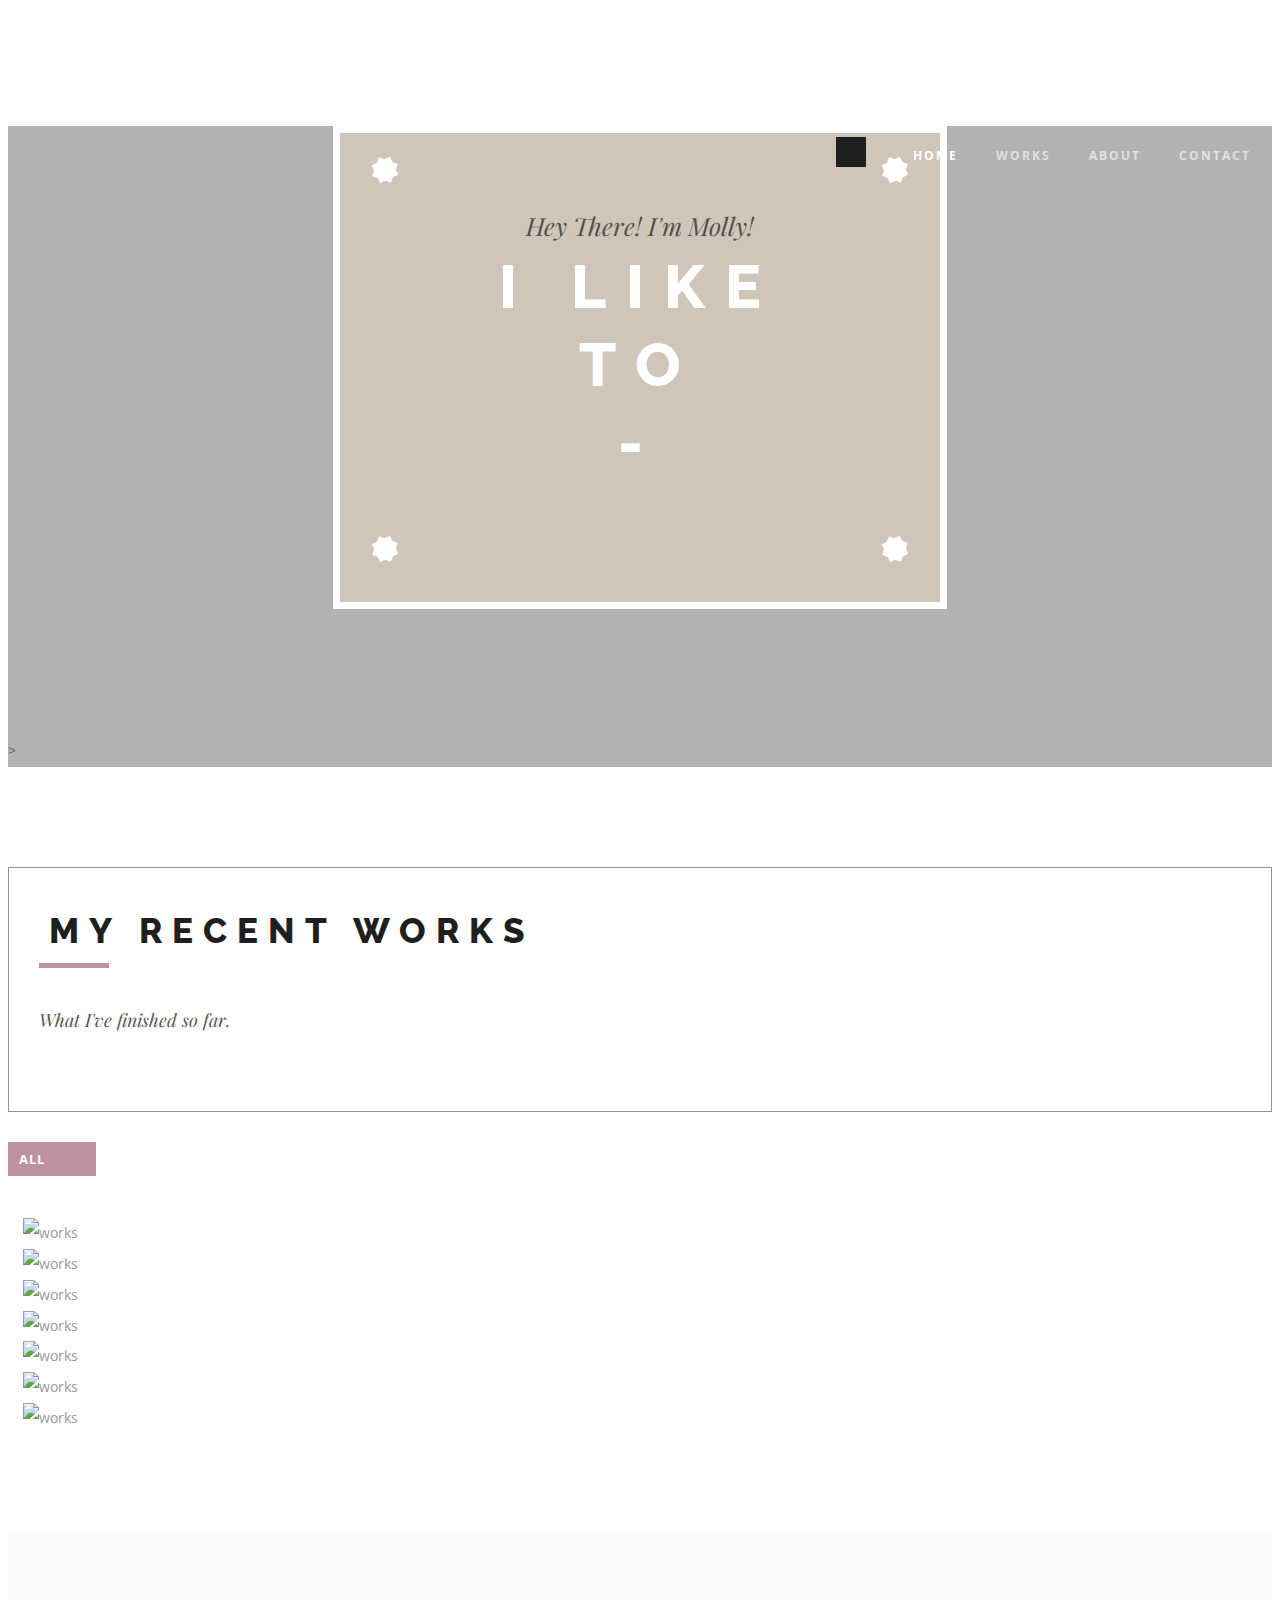
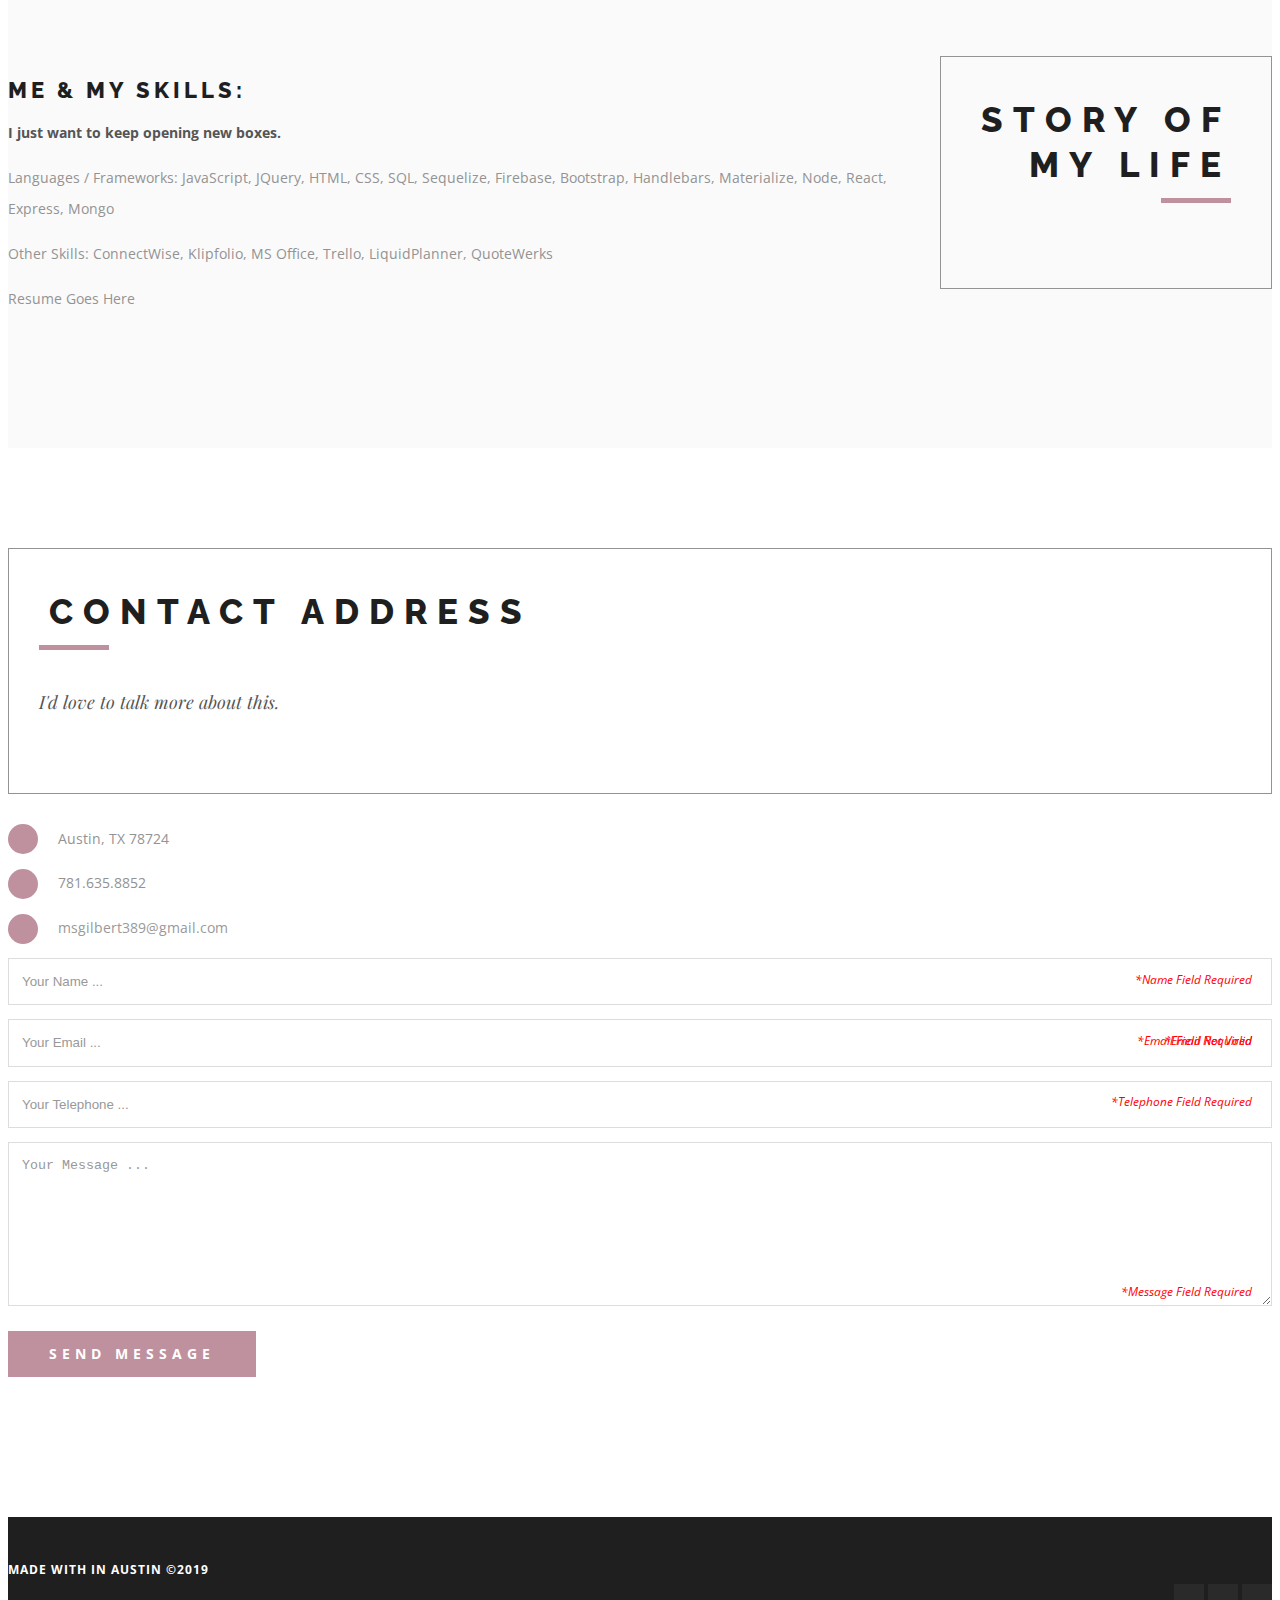
==== index.html @ 5e693232 "adding color change and more clear box" ====
﻿<!DOCTYPE html>
<html lang="en">
    <head>
        <meta http-equiv="content-type" content="text/html; charset=UTF-8">
        <title>Molly Gilbert Portfolio</title>
        <meta name="viewport" content="width=device-width, initial-scale=1.0">
        <meta name="description" content="">
        <meta name="author" content="">
    
        <!-- Le styles -->
        <link href="css/preloader.css" rel="stylesheet">
        <link href="css/bootstrap.min.css" rel="stylesheet">
        <link href="css/font-awesome.min.css" rel="stylesheet">
        <link href="css/owl.carousel.css" rel="stylesheet">
        <link href="css/magnific-popup.css" rel="stylesheet">
        <link href="css/animate.css" rel="stylesheet">
        <link href="css/style.css" rel="stylesheet">
		<link href="https://fonts.googleapis.com/css?family=Raleway:700,800&amp;subset=latin-ext" rel="stylesheet"> 
        <link href="https://fonts.googleapis.com/css?family=Playfair+Display:400,400i,700,700i&amp;subset=cyrillic,latin-ext" rel="stylesheet"> 
        <link href='http://fonts.googleapis.com/css?family=Open+Sans:400,300,300italic,400italic,700,700italic,600italic,600&amp;subset=latin,greek-ext,cyrillic-ext,greek,vietnamese,cyrillic' rel='stylesheet' type='text/css'>
        <!-- HTML5 shim, for IE6-8 support of HTML5 elements -->
        <!--[if lt IE 9]>
          <script src="http://html5shim.googlecode.com/svn/trunk/html5.js"></script>
        <![endif]-->
    
        <!-- Favicons -->
    </head>

	<body>
    
    
    	<!-- Preloader -->
        <div id="preloader">
            <div id="status">
                <div class="sk-cube-grid">
                  <div class="sk-cube sk-cube1"></div>
                  <div class="sk-cube sk-cube2"></div>
                  <div class="sk-cube sk-cube3"></div>
                  <div class="sk-cube sk-cube4"></div>
                  <div class="sk-cube sk-cube5"></div>
                  <div class="sk-cube sk-cube6"></div>
                  <div class="sk-cube sk-cube7"></div>
                  <div class="sk-cube sk-cube8"></div>
                  <div class="sk-cube sk-cube9"></div>
                </div>
            </div><!--status-->
            
        </div><!--/preloader-->
        
		<!--HOME START-->
		<div id="home" class="clearfix">
			<!--HEADER START-->
			<nav class="header home-section clearfix ">
					<div class="for-sticky">
						<div class="container nav-box">
							<div class="logo">

							</div>
							<div class="menu-box hidden-xs hidden-sm">
								<ul class="navigation">
									<li class="current"><a href="#home">Home</a></li>
                                    <li><a href="#works">Works</a></li>
                                    <li><a href="#about">About</a></li>
									<li><a href="#contact">Contact</a></li>
									<li>
								</ul>
							</div><!--/.menu-box-->
							<div class="box-mobile hidden-lg hidden-md">
								<div class="menu-btn" data-toggle="collapse" data-target=".nav-collapse">
									<span class="fa fa-bars"></span>
								</div>
								<ul class="nav-collapse mobile-menu hidden-lg hidden-md"></ul>
							</div><!--/.box-mobile-->	
						</div><!--/.container-->
					</div><!--/.for-sticky-->
			</nav><!--/.header-->
			<!--HEADER END-->
 
 			<!--HERO HOME START-->
			<div class="slider-box clearfix">
				<div class="personal-hero clearfix" data-stellar-ratio="0.6" >
				
					
					<div class="img-bg clearfix" data-background="images/Atlas.jpg">
						<div class="slider-mask"></div>
                        
                        			<div class="caption-box clearfix" style="background-color:  rgba(255, 228, 196, 0.397)">
                                    	<div class="top-left"><span class="shape"></span></div>
                                        <div class="top-right"><span class="shape"></span></div>
                                    
                                      	<div class="spacing40 clearboth"></div>
                                    	<p class="top-slider" style="color: black">Hey there! I'm Molly!</p> 
										<h3>I like <br/> to <br/> <span class="personal-color"></span><span class="blink">-</span></h3>
                                        <div class="clearfix spacing40"></div>
                                        
                                        <div class="bot-left"><span class="shape"></span></div>
                                        <div class="bot-right"><span class="shape"></span></div>
                                        
									</div><!--/.caption-box-->>			
                                    
					</div><!--/.img-bg-->
                  
					
				</div><!--/.slider-->
			</div><!--/.slider-box-->
			<!--HERO HOME END-->
		</div><!--/home end-->
		<!--HOME END--> 
        
        
        <!--WORKS START-->
        <div id="works" class="content clearfix">
        	<div class="container">
            	<div class="row">
                	<div class="col-md-4">
                    	<div class="bordering animated" data-animated="fadeInUp">
                            <h2 class="content-title">My recent works</h2>
                            <p class="sub-title">What I've finished so far.</p>
                        </div><!--/.bordering-->
                        <ul class="port-filter">
                            <li><a class="active" href="https://github.com/mollygilbert389" data-filter="https://github.com/mollygilbert389">All</a></li>
                        </ul>
                    </div><!--/.col-md-4-->
                    
                    <div class="col-md-8">
                    
                    	<div id="worksajax" class="worksajax clearboth clearfix"></div><!--portfolio ajax content here-->
                    	
                    	<div class="row">
                        	<div class="portfolio-body clearfix">
                                
                                <div class="col-sm-6 port-item design photography">
                                    <a class="port-ajax bordering;" href="https://boomchakralakra.herokuapp.com/" data-link="https://boomchakralakra.herokuapp.com/">
                                        <div class="port-hover">
                                        	<div class="port-inner">
                                                    <h3>Chakra Reader</h3>
                                                    <p>Handlebars Node SQL JQuery JavaScript Materialize Horoscope API</p>
                                            </div>
                                        </div><!--/.port-hover-->
                                        <img alt="works" src="https://previews.123rf.com/images/vaitekune/vaitekune1801/vaitekune180100142/94205404-abstract-pink-painting-background-artistic-brushstroke-texture-background-hand-painted-gouache-backg.jpg">
                                    </a>
                                </div>

                                <div class="col-sm-6 port-item design photography">
                                    <a class="port-ajax" href="https://mollywoodburgerapp.herokuapp.com/" data-link="https://mollywoodburgerapp.herokuapp.com/">
                                        <div class="port-hover">
                                        	<div class="port-inner">
                                                    <h3>Burger Eater</h3>
                                                    <p>Handlebars Node SQL JQuery JavaScript</p>
                                            </div>
                                        </div><!--/.port-hover-->
                                        <img alt="works" src="http://www.megankatenelson.com/wordpress/wp-content/uploads/4-18-Cartoon-Image-of-Burger.jpg">
                                    </a>
                                </div>

                                <div class="col-sm-6 port-item design photography">
                                    <a class="port-ajax" href="https://mollygilbert389.github.io/GroupProject/" data-link="https://mollygilbert389.github.io/GroupProject/">
                                        <div class="port-hover">
                                        	<div class="port-inner">
                                                    <h3>Reel Match</h3>
                                                    <p>Group Project - JavaScript CSS HTML Firebase</p>

                                            </div>
                                        </div><!--/.port-hover-->
                                        <img alt="works" src="http://www.visitaurora.com/wp-content/uploads/2017/08/Movie-Tavern-Blog-Hero-Image.jpg">
                                    </a>
                                </div>

                                <div class="col-sm-6 port-item design photography">
                                    <a class="port-ajax" href="https://mollygilbert389.github.io/unit-4-game/" data-link="https://mollygilbert389.github.io/unit-4-game/">
                                        <div class="port-hover">
                                        	<div class="port-inner">
                                                    <h3>Gem Colletor</h3>
                                                    <p>JavaScript CSS HTML</p>
                                            </div>
                                        </div><!--/.port-hover-->
                                        <img alt="works" src="https://images.unsplash.com/photo-1516528387618-afa90b13e000?ixlib=rb-1.2.1&ixid=eyJhcHBfaWQiOjEyMDd9&w=1000&q=80">
                                    </a>
                                </div>

                                <div class="col-sm-6 port-item design development">
                                    <a class="port-ajax" href="https://immense-basin-57970.herokuapp.com/" data-link="https://immense-basin-57970.herokuapp.com/" >
                                        <div class="port-hover">
                                        	<div class="port-inner">
                                            	<h3>Friend Match</h3>
                                                <p>Heroku SQL</p>
                                            </div>
                                        </div><!--/.port-hover-->
                                        <img alt="works" src="http://nie-images.s3.amazonaws.com/gall_content/2016/12/2016_12$largeimg29_Dec_2016_172018810.jpg">
                                    </a>
                                </div>
                                
                                <div class="col-sm-6 port-item design photography">
                                    <a class="port-ajax" href="https://github.com/mollygilbert389/CYOAGame" data-link="https://github.com/mollygilbert389/CYOAGame">
                                        <div class="port-hover">
                                        	<div class="port-inner">
                                                    <h3>Choose Your Own Western</h3>
                                                    <p>Node JavaScript Inquirer</p>
                                            </div>
                                        </div><!--/.port-hover-->
                                        <img alt="works" src="https://i.ytimg.com/vi/LeqTdl-zFoA/hqdefault.jpg">
                                    </a>
                                </div>

                                <div class="col-sm-6 port-item design development">
                                    <a class="port-ajax" href="https://mollygilbert389.github.io/Trivia/" data-link="https://mollygilbert389.github.io/Trivia/">
                                        <div class="port-hover">
                                        	<div class="port-inner">
                                            	<h3>Trivia Game</h3>
                                                <p>JavaScript HTML CSS</p>
                                            </div>
                                        </div><!--/.port-hover-->
                                        <img alt="works" src="http://nebula.wsimg.com/dfc7d994bc6f81ff56b4b18283d5efaf?AccessKeyId=17BEA7ED257D3150B638&disposition=0&alloworigin=1">
                                    </a>
                                </div>




                               
                                
                                
                            </div><!--/.portfolio-body-->
                        </div><!--/.row-->
                    </div><!--/.col-md-8-->
        		</div><!--/.row-->
        	</div><!--/.container-->
        </div><!--/.works-->
        <!--WORKS END-->
        
        <!--ABOUT START-->
        <div id="about" class="content gray-bg clearfix">
        	<div class="container">
            	<div class="row">
                	<div class="col-md-4 box-align-right">
                    	<div class="bordering animated" data-animated="fadeInUp">
                            <h2 class="content-title">Story of <br/>My life</h2>
                            <p class="sub-title"></p>
                        </div><!--/.bordering-->
                    </div><!--/.col-md-4-->
                    
                    
                    <div class="col-md-8">
                        
                        <h3 class="small-title">Me & My skills: <i class="fa"></i></h3>                     
                        <p><strong>I just want to keep opening new boxes.</strong></p>

                        <p>Languages / Frameworks: JavaScript, JQuery, HTML, CSS, SQL, Sequelize, Firebase, Bootstrap, Handlebars, Materialize, Node, React, Express, Mongo</p>
                        <p>Other Skills: ConnectWise, Klipfolio, MS Office, Trello, LiquidPlanner, QuoteWerks</p>

                        <p>Resume Goes Here</p>
                        
                        <div class="spacing20 clearfix"></div>
                         
                         
                         </div><!--/.skill-bar-->        
                    </div><!--/col-md-8-->
                	
                    
                
                    
                    
                </div><!--/.row-->
            </div><!--/.container-->
        </div><!--/about-->
        <!--ABOUT END-->

        
        <!--CONTACT START-->
        <div id="contact" class="content clearfix">
        	<div class="container">
            	<div class="row">
                	<div class="col-md-4">
                    	<div class="bordering animated" data-animated="fadeInUp">
                            <h2 class="content-title">Contact address</h2>
                            <p class="sub-title">I'd love to talk more about this.</p>
                        </div><!--/.bordering-->
                        <ul class="ctc-list">
                        	<li>
                            	<i class="boxs-icon fa fa-building-o"></i> 
                            	<p>Austin, TX 78724</p>
                            </li>
                            <li>
                            	<i class="boxs-icon fa fa-tty"></i> 
                            	<p>781.635.8852</p>
                            </li>
                            <li>
                            	<i class="boxs-icon fa fa-envelope-o"></i> 
                            	<p><a href="#">msgilbert389@gmail.com</a></p>
                            </li>
                        </ul><!--/ctc-list-->
                    </div><!--/.col-md-4-->
                    
                    <div class="col-md-8">
                                
                    			<div id="form-wrapper">
									 <div id="form-inner">
										 <div id="ErrResults"><!-- retrive Error Here --></div>
										 <div id="MainResult"><!-- retrive response Here --></div>
										 <div id="MainContent">
											 <form id="MyContactForm" name="MyContactForm" method="post">
												 <p class="name">
												 <input type="text" name="name" id="name" placeholder="Your Name ...">
												 <label for="name" id="nameLb"><span class="error">*Name Field Required</span></label>
												 </p>
												 <p>
												 <input type="email" name="email" id="email" placeholder="Your Email ...">
												 <label for="email" id="emailLb">
												 <span class="error error1">*Email Field Required</span> 
												 <span class="error error2">*Email Not Valid</span>
												 </label> 
												 </p>
												 <p> 
												 <input type="text" name="phone" id="phone" placeholder="Your Telephone ...">
												 <label for="phone" id="phoneLb"><span class="error">*Telephone Field Required</span></label>
												 </p>
												 <p class="textarea">
												 <textarea name="message" id="message" placeholder="Your Message ..." rows="5"></textarea>
												 <label for="message" id="messageLb"><span class="error">*Message Field Required</span></label>
												 </p>
												 <div class="clearfix"></div>
												 <a href="#" class="contact-btn">Send Message</a>
											 </form>
										 </div><!--MainContent-->
									 </div><!--form-inner-->
								</div><!--form-wrapper-->
                                <div class="spacing40 clearboth"></div>
                	</div><!--/.col-md-8-->               
        		</div><!--/row-->
                
            </div><!--.container-->
        </div><!--contact-->           
        <!--CONTACT END-->
        
        
        <footer class="footer clearfix">
			<div class="container">
            	<div class="row">
                    <div class="col-md-6">
                        <p>Made with <i class="fa fa-coffee"></i> in Austin  &copy;2019 <a href="#"></a></p>
                    </div><!--/.col-md-6-->
                    
                    <div class="col-md-6 footer-box">
                        <ul class="footer-icon">
                            <li><a href="https://www.linkedin.com/in/molly-s-gilbert-98642a57"><i class="fa fa-linkedin"></i></a></li>
                            <li><a href="https://github.com/mollygilbert389"><i class="fa fa-github"></i></a></li>
                            <li><a href="https://www.pinterest.com/mollystarr389/"><i class="fa fa-pinterest"></i></a></li>
                        </ul><!--/.team-icon-->
                    </div><!--/.footer-box-->
                </div><!--/.row-->			
			</div><!--/.container-->
		</footer><!--/.footer--> 
        
		<!-- The javascript
		================================================== -->
		<!-- Placed at the end of the document so the pages load faster -->
		<script type="text/javascript" src="js/modernizr.js"></script>
		<script type="text/javascript" src="js/jquery.js"></script>
        <script type="text/javascript" src="js/jquery-migrate.js"></script>
        <script type="text/javascript" src="https://maps.google.com/maps/api/js?key=YOUR_API_KEY&sensor=true"></script>
		<script type="text/javascript" src="js/jquery.ui.map.js"></script>
        <script type="text/javascript" src="js/superfish.js"></script>
		<script type="text/javascript" src="js/jquery.imagesloaded.min.js"></script>
		<script type="text/javascript" src="js/bootstrap.min.js"></script> 
		<script type="text/javascript" src="js/isotope.pkgd.js"></script>
		<script type="text/javascript" src="js/jquery.fitvids.js"></script>
		<script type="text/javascript" src="js/contact.js"></script>
		<script type="text/javascript" src="js/jquery.magnific-popup.min.js"></script>
		<script type="text/javascript" src="js/owl.carousel.js"></script>
		<script type="text/javascript" src="js/jquery.imagesloaded.min.js"></script>
		<script type="text/javascript" src="js/jquery.nav.js"></script>
		<script type="text/javascript" src="js/jquery.scrollTo.js"></script>
        <script type="text/javascript" src="js/jquery.stellar.js"></script>
		<script type="text/javascript" src="js/jquery.waypoints.min.js"></script>
		<script type="text/javascript" src="js/jquery.sticky.js"></script>
		<script type="text/javascript" src="js/ticker.js"></script>
        <script type="text/javascript" src="js/typed.min.js"></script>
        <script type="text/javascript" src="js/animate.js"></script>
		<script type="text/javascript" src="js/script.js"></script>
     	

	</body>
</html>
---- css/style.css ----
/*
Template Name: Andior - Creative Portfolio Template
Theme URI: http://themeforest.net/user/ridianur
Author: ridianur
Author URI:  http://themeforest.net/user/ridianur
*/

/* -----------------------------------------------------------
TABLE OF CONTENTS:
--------------------------------------------------------------
GENERAL SECTION
HEADER SECTION
SLIDER SECTION
VIDEO BACKGROUND SECTION
ABOUT SECTION
TEAM SECTION
PORTFOLIOS SECTION
CLIENT SECTION
CONTACT SECTION
FOOTER SECTION
BLOG SECTION
----SIDEBAR SECTION
MEDIA QUERIES
-------------------------------------------------------------

------------------------------------------------------------*/

/*-----------------------------------------GENERAL SECTION--------------------------------------------------*/


body, html {
	height: 100%;
}
body {
	color: #939393;
	font-family: "open sans", sans-serif;
	font-size: 14px;
	line-height: 2.2;
}
b, strong {
	color: #555;
}
[class^="icon-"]:before, [class*=" icon-"]:before {
	cursor: inherit;
}
a {
	color: #999;
	text-decoration: none;
	transition: ease .3s;
	-webkit-transition: ease .3s;
	-moz-transition: ease .3s;
	-o-transition: ease .3s;
	-ms-transition: ease .3s;
}
a:hover {
	text-decoration: none;
	color: #bf919f;
}
a:focus {
	outline: none;
	color: #999999;
	text-decoration: none;
}
h1, h2, h3, h4, h5, h6 {
	font-weight: 800;
	font-family: 'Raleway', sans-serif;
	color: #1f1f1f;
	line-height: 1.3;
}
iframe {
	border: none;
	width: 100%;
}
img {
	max-width: 100%;
}
.spacing10 {
	width: 100%;
	height: 10px;
}
.spacing20 {
	width: 100%;
	height: 20px;
}
.spacing30 {
	width: 100%;
	height: 30px;
}
.spacing40 {
	width: 100%;
	height: 40px;
}
.spacing80 {
	width: 100%;
	height: 80px;
}
.margin-right10{margin-right:10px;margin-bottom:10px;}
ul, ol {
	list-style-position: outside;
	list-style-type: square;
	margin: 0;
	padding: 0 0 0 20px;
}
.clearboth {
	clear: both;
}

.content {
    background: #fff none repeat scroll 0 0;
    padding: 100px 0;
    position: relative;
    z-index: 1;
}
.gray-bg {
	background: #fafafa;
}
blockquote {
    border: medium none;
    font-family: playfair display;
    font-size: 20px;
    font-style: italic;
    line-height: 1.5;
    padding: 0 0 0 40px;
    position: relative;
}
blockquote::before{
	content:"\f10e";
    background: #bf919f none repeat scroll 0 0;
    border-radius: 100px;
    color: #fff;
    display: inline-block;
    font-family: fontawesome;
    font-size: 14px;
    height: 30px;
    left: 0;
    line-height: 30px;
    margin-top: -15px;
    position: absolute;
    text-align: center;
    top: 50%;
    width: 30px;
}
.dark-bg {
    background: #212121 none repeat scroll 0 0;
    color: #fff;
}
.dark-bg .content-title{color:#fff;}
.progress-bar-andior {
    background-color: #bf919f;
}
.progress.skill-bar {
    border-radius: 0;
    height: 25px;
}
.skill {
    display: block;
    padding: 3px 10px;
    text-align: left;
    text-transform: uppercase;
}
.box-align-center {
    text-align: center;
}
.box-align-center blockquote::before {
    bottom: -40px;
    left: 50%;
    margin-left: -15px;
    top: auto;
}
.personal-color {
	color: #5246af;
}
.align-right{text-align:right;}
/*-----------------------------HEADER SECTION-----------------------------------*/
@keyframes blink {
  50% {
    opacity: 0.0;
  }
}
@-webkit-keyframes blink {
  50% {
    opacity: 0.0;
  }
}
.blink {
  animation: blink 0.3s step-start 0s infinite;
  -webkit-animation: blink 1s step-start 0s infinite;
}
.white-nav{background:#fff;}
.dark-nav {
    background: #1f1f1f none repeat scroll 0 0;
}
.white-nav .navigation> li> a{color:inherit;}
.bg-nav .navigation li a{color:#fff;}
.trans-nav{background:transparent;}
.bg-nav{
	transition: background-color 0.9s ease 0s;
}
.bg-nav:hover{background-color:#1f1f1f;}
.home-section.header {
	top: 0;
	left: 0;
	position: absolute;
	width: 100%;
	z-index: 999;
}
.logo {
	display: block;
	float: left;
	max-width: 20%;
}
.logo img {
	max-height: 60px;
}
.menu-box {
	float: right;
	max-width: 80%;
	text-align: right;
}
.navigation {
	display: block;
	list-style: outside none none;
	margin: 0;
	padding: 0;
}
.navigation li, .menu-box ul li {
    display: inline-block;
    position: relative;
}
.navigation li a {
	color: #fff;
	display: block;
	font-family: "open sans";
	font-size: 12px;
	font-weight: bold;
	letter-spacing: 2px;
	opacity: 0.6;
	padding: 17px;
	text-transform: uppercase;
}
.navigation li a:hover {
	opacity: 1;
}
.navigation .current a {
	opacity: 1;
}
.for-sticky {
	top: 0;
	left: 0;
	width: 100%;
	z-index: 9999;
	transition: ease .3s;
	-webkit-transition: ease .3s;
	-moz-transition: ease .3s;
	-o-transition: ease .3s;
	-ms-transition: ease .3s;
}
.is-sticky .for-sticky {
	background: #1f1f1f none repeat scroll 0 0;
}
.menu-box ul li ul {
    background: rgba(0,0,0,0.8);
    left: 0;
    line-height: 1;
    list-style: outside none none;
    margin: 0;
    padding: 0;
    position: absolute;
    text-align: left;
    top: 100%;
    width: 200px;
    z-index: 3;
}
.menu-box > ul >li:last-child ul{
	left: auto;
	right:0;
}
.navigation li, .menu-box ul ul li {
    display: block;
    position: relative;
}
.menu-box ul li ul li ul {
    left: 100%;
    top: 0;
}
.menu-box .navigation li ul li a, .menu-box ul li ul li a {
    font-size: 10px;
    font-weight: normal;
    line-height: 1.7;
    padding: 15px 10px;
}
.box-mobile {
	float: right;
	padding-right: 30px;
}
.mobile-menu {
	background: none repeat scroll 0 0 #ffffff;
	display: block;
	height: 0;
	list-style: none outside none;
	margin: 0;
	overflow: hidden;
	position: absolute;
	right: 0;
	text-align: center;
	top: 100%;
	width: 100%;
	z-index: 3;
	padding: 0;
}
.mobile-menu.in {
	border: 1px solid #EEEEEE;
	max-height: 480px;
	overflow-x: hidden;
	overflow-y: auto;
	height: auto;
}
.mobile-menu li a {
	display: block;
	font-size: 11px;
	padding: 8px 15px;
	text-decoration: none;
	text-transform: uppercase;
	border-top: none;
}
.menu-btn {
	background: #1f1f1f none repeat scroll 0 0;
	color: #fff;
	cursor: pointer;
	height: 30px;
	line-height: 30px;
	margin: 11px 0;
	text-align: center;
	width: 30px;
	z-index: 3;
	font-size: 14px;
}
.img-bg {
	background-position: center center;
	background-size: cover;
}
.no-bottom{
	padding-bottom:0;
}
/*-----------------------------SLIDER SECTION-----------------------------------*/
.hero-box {
    padding-bottom: 150px;
    padding-top: 250px;
	text-align:center;
	position:relative;
}
.hero-head-bg {
    padding-bottom: 150px;
    padding-top: 250px;
}

.hero-head-bg ,.hero-head-bg .small-caption-box > h3{
    color: #fff;
	overflow-wrap: break-word;
}
.hero-head-bg .small-caption-box > h3::after {
    border-color: rgba(255, 255, 255, 0.2);
}
.hero-head-bg .hero-box-title .fa {
    opacity: 0.2;
}
.dark-bg .small-title{
	color:#fff;
}
.dark-bg .small-title .fa {
    color: #484848;
}
.dark-bg .progress.skill-bar {
    background: #232323 none repeat scroll 0 0;
}
.hero-box.hero-left {
    text-align: left;
}
.hero-left .hero-box-title .fa {
    left: 0;
    margin: 0;
}
.hero-left .small-caption-box > h3 {
    font-size: 50px;
}
.hero-btn{
	background: #bf919f none repeat scroll 0 0;
    border: 1px solid #bf919f;
    color: #fff;
    display: inline-block;
    font-weight: bold;
    letter-spacing: 5px;
    line-height: 1;
    padding: 15px 40px;
    text-align: center;
    text-transform: uppercase;
}
.hero-btn:hover{
	color:#bf919f;
	background:transparent;
}
.small-caption-box {
    display: inline-block;
    max-width: 100%;
    padding: 0;
}
.small-caption-box > h3 {
    font-size: 40px;
    letter-spacing: 3px;
    margin: 10px 0 20px;
    text-transform: uppercase;
	position:relative;
	z-index:2;
}
.small-caption-box > h3::after {
    border: 8px solid #eee;
    content: "";
    height: 300px;
    left: 50%;
    margin-left: -150px;
    margin-top: -150px;
    position: absolute;
    top: 50%;
    width: 300px;
    z-index: -1;
}
.small-caption-box > p {
    margin: auto;
    max-width: 800px;
	position:relative;
	z-index:3;
}
.hero-box-title .fa {
    color: #ccc;
    font-size: 100px;
    left: 50%;
    margin-left: -50px;
    opacity: 0.4;
    position: absolute;
    top: -40px;
    transform: rotate(-25deg);
    z-index: -1;
}
.smal-caption-sub {
    font-family: playfair display;
    font-size: 25px;
    font-style: italic;
    letter-spacing: 0;
    line-height: 1;
    margin: 0;
    opacity: 0.8;
    text-transform: capitalize;
}
.slider .slide {
	display: none;
}
.slider .slide:first-child {
	display: block;
}
.caption-box {
	border: 7px solid #fff;
	margin: 10% auto;
	max-width: 600px;
	padding: 40px 0;
	position: relative;
	text-align: center;
}
.top-slider {
	color: #fff;
	font-family: playfair display;
	font-size: 25px;
	font-style: italic;
	letter-spacing: 0;
	line-height: 1;
	margin: 0;
	opacity: 0.6;
	text-transform: capitalize;
}
.caption-box h3 {
	color: #fff;
	font-size: 60px;
	font-weight: 800;
	letter-spacing: 20px;
	margin: 10px 0 40px;
	padding: 0 10px;
	position: relative;
	text-transform: uppercase;
}
.caption-box i {
	color: #fff;
	display: block;
	font-size: 50px;
}
.shape {
	background: #fff;
	width: 20px;
	height: 20px;
	vertical-align: middle;
	position: relative;
	display: inline-block;
	text-align: center;
	-webkit-transform: rotate(20deg);
	-moz-transform: rotate(20deg);
	-ms-transform: rotate(20deg);
	-o-transform: rotate(20eg);
}
.shape:before {
	content: "";
	position: absolute;
	top: 0;
	left: 0;
	height: 20px;
	width: 20px;
	background: #fff;
	-webkit-transform: rotate(135deg);
	-moz-transform: rotate(135deg);
	-ms-transform: rotate(135deg);
	-o-transform: rotate(135deg);
}
.top-left {
	height: 50px;
	left: 20px;
	position: absolute;
	top: 20px;
	width: 50px;
}
.top-right {
	height: 50px;
	right: 20px;
	position: absolute;
	top: 20px;
	width: 50px;
}
.bot-left {
	height: 50px;
	left: 20px;
	position: absolute;
	bottom: 20px;
	width: 50px;
}
.bot-right {
	height: 50px;
	right: 20px;
	position: absolute;
	bottom: 20px;
	width: 50px;
}
.slider-mask {
	background-color: rgba(0, 0, 0, 0.3);
	height: 100%;
	left: 0;
	position: absolute;
	top: 0;
	width: 100%;
}
.bottom-slide {
	color: #bababa;
	margin-bottom: 60px;
}
.slider .slide {
	display: none;
	position: relative;
}
.slider .slide:first-child {
	display: block;
}
.slide-btn {
	background: #bf919f none repeat scroll 0 0;
	color: #fff;
	display: inline-block;
	font-weight: bold;
	letter-spacing: 5px;
	line-height: 1;
	padding: 15px 40px;
	text-align: center;
	text-transform: uppercase;
}
.slide-btn:hover {
	color: #bf919f;
	background: #fff;
}
.slide-border {
	background: #fff none repeat scroll 0 0;
	display: inline-block;
	height: 2px;
	margin-left: 80px;
	margin-right: 100px;
	width: 400px;
}
#home .owl-pagination {
	height: 80px;
	margin-top: -80px;
	position: relative;
	text-align: center;
	width: 100%;
	z-index: 1;
}
#home .owl-page.active {
	background: #bf919f;
}
#home .owl-page span {
	background: rgba(255, 255, 255, 0.2) none repeat scroll 0 0;
	display: inline-block;
	height: 4px;
	left: 0;
	position: absolute;
	text-align: center;
	top: 0;
	width: 40px;
	transition: ease .3s;
	-webkit-transition: ease .3s;
	-moz-transition: ease .3s;
	-o-transition: ease .3s;
	-ms-transition: ease .3s;
}
#home .owl-page span:hover {
	background: #fff;
}
#home .owl-page {
	display: inline-block;
	height: 4px;
	margin: 3px;
	position: relative;
	width: 40px;
}
.hero-img-bg {
    background-position: center center;
    background-size: cover;
    height: 500px;
    overflow: hidden;
}
.hero-img-bg .slider-mask{
	-webkit-transition: ease .3s;
	-moz-transition: ease .3s;
	-o-transition: ease .3s;
	-ms-transition: ease .3s;
}
.hero-img-bg:hover .slider-mask{
	background-color:rgba(0,0,0,0.7);
}
.hero-big-slider .hero-slider-box-inner {
    max-width: 600px;
    padding-bottom: 5%;
    padding-top: 5%;
}
.hero-big-slider .hero-slider-box h3 {
    font-size: 50px;
}
.hero-big-slider .hero-slider-box p {
    font-size: 17px;
}
.hero-header-slider {
    height: 100%;
    min-height: 500px;
}
.slide.hero-img-bg,.hero-header-slider .owl-wrapper-outer ,.hero-header-slider .owl-wrapper,.hero-header-slider .owl-item {
    height: 100%;
}
.hero-slider-box {
	margin: 0 15px;
	position: relative;
	top: 50%;
	-ms-transform: translateY(-50%) scale(0, 0);
    -webkit-transform:  translateY(-50%) scale(0, 0);
	transform:  translateY(-50%) scale(0, 0);
    z-index: 1;
	-webkit-transition: ease .5s;
	-moz-transition: ease .5s;
	-o-transition: ease .5s;
	-ms-transition: ease .5s;
}
.hero-header-slider:hover .slide-nav{opacity:1;}
.hero-img-bg:hover .hero-slider-box {
	-ms-transform: translateY(-50%) scale(1, 1);
    -webkit-transform: translateY(-50%) scale(1, 1);
	transform: translateY(-50%) scale(1, 1);
    z-index: 1;
}
.hero-slider-box-inner {
    border: 4px solid #fff;
    margin: auto;
    padding: 30px;
    position: relative;
    text-align: center;
    top: auto;
    max-width: 300px;
	-ms-transform: none;
    -webkit-transform: none;
	transform: none;
	text-align: center;
}

.hero-slider-box h3 {
    font-size: 20px;
    letter-spacing: 2px;
    margin: 10px 0 30px;
	color: #fff;
    text-transform: uppercase;
}
.hero-slider-box.slide-btn {
    font-size: 13px;
    letter-spacing: 3px;
    padding: 13px 25px;
}
.hero-slider-box p {
    color: #fff;
    font-family: playfair display;
    font-style: italic;
    margin-bottom: 0;
}
/*------------------------------VIDEO BACKGROUND SECTION---------------------------------*/
#home{position:relative;}
#bg-video {
	width: 100%;
	height: 100%;
	position: relative;
	z-index: 1;
}
#big-video-wrap {
	height: 100%;
	left: 0;
	overflow: hidden;
	position: absolute;
	top: 0;
	width: 100%;
	z-index: 0;
}
#big-video-vid {
	position: absolute;
}
#big-video-wrap img {
	max-width: none;
	position: absolute;
}
.vjs-big-play-button, .vjs-text-track-display, .vjs-control-bar {
	display: none;
}

/*-----------------------------ABOUT SECTION-----------------------------------*/
.bordering {
	border: 1px solid;
	margin-bottom: 30px;
	padding: 30px;
}
.title-box {
	position: relative;
	vertical-align: middle;
}
.content-title::before {
	border-bottom: 5px solid #bf919f;
	bottom: -5px;
	content: "";
	height: 100px;
	left: 0;
	position: absolute;
	width: 70px;
	z-index: -1;
}
.content-title {
    color: #1f1f1f;
    display: inline-block;
    font-size: 35px;
    font-weight: 800;
    letter-spacing: 10px;
    margin: 0 0 20px;
    max-width: 100%;
    overflow-wrap: break-word;
    padding: 10px;
    position: relative;
    text-transform: uppercase;
    z-index: 1;
}
.sub-title {
	font-family: "Playfair Display", serif;
	font-size: 18px;
	font-style: italic;
	color:#555;
	margin-bottom: 40px;
}
.dark-bg .sub-title,.bg .sub-title{color:#eee;}
.small-title {
    font-size: 22px;
    letter-spacing: 4px;
    margin-bottom: 0;
    padding-bottom: 0;
    padding-top: 20px;
    position: relative;
    text-transform: uppercase;
}
.small-sub{
    font-family: playfair display;
    font-size: 15px;
	color:#555;
    font-style: italic;
    line-height: 1;
    margin-bottom: 60px;
    position: relative;
}
.dark-bg .small-sub{color:#eee;}
.small-title .fa {
	color: #ccc;
	font-size: 100px;
	left: 10px;
	opacity: 0.4;
	position: absolute;
	top: 0;
	transform: rotate(-25deg);
	z-index: -1;
}
/*-----------------------------TEAM SECTION-----------------------------------*/
.box-align-right {
	text-align: right;
	float: right;
}
.box-align-right .content-title::before {
	left: auto;
	right: 10px;
}
.team-box {
	float: left;
	padding: 0;
	position: relative;
	overflow: hidden;
	width: 50%;
}
.owl-item .team-box {
	float: none;
	width: 100%;
}
.team-overlay {
	background: rgba(0, 0, 0, 0.4) none repeat scroll 0 0;
	bottom: 0;
	height: 100%;
	left: 0;
	position: absolute;
	text-align: center;
	width: 100%;
	transition: 0.5s;
	opacity: 0;
}
.team-box:hover .team-overlay {
	opacity: 1;
}
.team-inbox {
	border: 4px solid #fff;
	display: inline-block;
	margin: 40px auto auto;
	padding: 20px;
	text-align: center;
	transition: 0.5s;
	-ms-transform: scale(0, 0);
	-webkit-transform: scale(0, 0);
	transform: scale(0, 0);
}
.team-box:hover .team-inbox {
	-ms-transform: scale(1, 1);
	-webkit-transform: scale(1, 1);
	transform: scale(1, 1);
}
.team-inbox > h3 {
	color: #fff;
	font-size: 20px;
	letter-spacing: 2px;
	margin: 0 0 3px;
	text-transform: uppercase;
	transition: 0.6s;
}
.team-inbox > p {
	color: #fff;
	line-height: 1;
	font-family: playfair display;
	font-size: 15px;
	font-style: italic;
}
.team-soc {
	bottom: 10px;
	list-style: outside none none;
	margin: 0;
	padding: 0;
	position: absolute;
	right: 10px;
	text-align: right;
}
.team-page-parent .team-soc a {
    border: 1px solid #bf919f;
    line-height: 28px;
}
.team-page-parent .team-soc a:hover{
	border: 1px solid #bf919f;
}
.team-soc-relative {
    border-bottom: 1px solid #eee;
    bottom: 0;
    margin-bottom: 40px;
    margin-top: 20px;
    padding-bottom: 40px;
    position: relative;
    right: 0;
    text-align: left;
}
.team-page-box {
    border-bottom: 1px solid #eee;
    margin: 20px 0;
    padding: 0 0 20px;
}
.team-page-box h3{
    font-size: 25px;
    letter-spacing: 2px;
    margin: 0;
    text-transform: uppercase;
	line-height:1;
}
.team-page-box > p {
    font-family: playfair display;
    font-style: italic;
	font-size: 16px;
	margin:0;
}
.team-soc > li {
	display: inline-block;
}
.team-soc a {
	background: #bf919f none repeat scroll 0 0;
	border-radius: 100px;
	color: #fff;
	display: inline-block;
	height: 30px;
	line-height: 30px;
	text-align: center;
	width: 30px;
}
.team-soc a:hover {
	background: #fff;
	color: #bf919f;
}
.owl-controls {
	max-width: 100%;
}
.owl-buttons {
	bottom: 10px;
	display: inline-block;
	left: 10px;
	position: absolute;
}
.owl-prev, .owl-next {
	display: inline-block;
}
.slide-nav {
    border: 4px solid;
    border-radius: 100px;
    color: #fff;
    cursor: pointer;
    display: inline-block;
    font-size: 13px;
    height: 30px;
    line-height: 22px;
    margin-right: 2px;
    opacity: 0;
    text-align: center;
    transition: all 0.4s ease 0s;
    width: 30px;
}
.inright:hover {
	margin-left: 5px;
}
.inleft:hover {
	margin-left: -5px;
	margin-right: 5px;
}
.team-slider:hover .slide-nav {
	opacity: 1;
}
.slide-nav:hover {
	color: #bf919f;
}
/*-----------------------------WORKS SECTION-----------------------------------*/

.single-work  .ic-close{
	display:none;
}
.single-work .port-item {
    padding: 0 15px;
}
.single-work .content{
	z-index:3;
}
.op-title {
    letter-spacing: 2px;
    margin: 0;
    text-transform: uppercase;
}

.op-sub {
    font-family: playfair display;
    font-size: 17px;
    font-style: italic;
    line-height: 1;
    margin-bottom: 20px;
}
.port-item {
	padding: 0;
}
.portfolio-body {
	margin: 0 15px;
	transition:0.1s;
}
.portfolio-body-wide{
	margin:0;
}
.port-page {
    border: 1px solid;
    display: inline-block;
    font-weight: bold;
    letter-spacing: 5px;
    line-height: 1px;
    padding: 15px 40px;
    text-transform: uppercase;
	margin-bottom:5px;
}
.portfolio-body-wide .port-inner {
    margin-top: 14%;
}
.work-content .slider:hover .slide-nav {
	opacity: 1;
}
.port-filter {
	list-style: outside none none;
	margin: 0 0 40px;
	padding: 0;
	display:block;
}
.port-filter > li {
	display: block;
}
.multi-page .port-filter > li {
    display: inline-block;
}
.multi-page .port-filter {
    text-align: center;
}
.port-filter a {
	border: 1px solid #bf919f;
	background: #bf919f none repeat scroll 0 0;
	color: #fff;
	display: inline-block;
	font-size: 13px;
	font-weight: bold;
	letter-spacing: 1px;
	margin-bottom: 2px;
	padding: 2px 10px;
	text-transform: uppercase;
	max-width: 100%;
}
.port-filter a:hover {
	color: #bf919f;
	border: 1px solid #bf919f;
	background: transparent;
}
.port-filter .active {
	padding-right: 50px;
}
.port-ajax:hover .port-hover,.port-box:hover .port-hover  {
	background: rgba(0, 0, 0, 0.3) none repeat scroll 0 0;
}
.port-hover {
	height: 100%;
	left: 0;
	position: absolute;
	text-align: center;
	top: 0;
	transition: 0.3s;
	width: 100%;
	background: rgba(0, 0, 0, 0) none repeat scroll 0 0;
}
.port-inner {
	border: 4px solid #fff;
	display: inline-block;
	margin-top: 30px;
	max-width: 90%;
	padding: 20px;
	transition: 0.5s;
	-ms-transform: scale(0, 0);
	-webkit-transform: scale(0, 0);
	transform: scale(0, 0);
}
.port-ajax:hover .port-inner,.port-box:hover .port-inner {
	-ms-transform: scale(1, 1);
	-webkit-transform: scale(1, 1);
	transform: scale(1, 1);
}
.port-inner > h3 {
	color: #fff;
	display: inline-block;
	font-size: 20px;
	letter-spacing: 2px;
	margin: 0;
	text-transform: uppercase;
}
.port-inner > p {
	color: #fff;
	font-family: playfair display;
	font-size: 16px;
	font-style: italic;
	line-height: 1;
}
.port-hover i {
	background: #bf919f none repeat scroll 0 0;
	border-radius: 100px;
	bottom: 10px;
	color: #fff;
	display: inline-block;
	height: 30px;
	line-height: 30px;
	position: absolute;
	right: 10px;
	text-align: center;
	width: 30px;
}
.port-ajax,.port-box {
	display: block;
	position: relative;
}
.work-title {
	font-size: 22px;
	letter-spacing: 4px;
	margin-bottom: 0;
	padding-bottom: 0;
	padding-top: 20px;
	position: relative;
	text-transform: uppercase;
	z-index:2;
}
.sub-content {
    font-family: playfair display;
    font-size: 15px;
    font-style: italic;
    line-height: 1;
    margin-bottom: 60px;
    position: relative;
}
.work-title i {
	color: #ccc;
	font-size: 100px;
	left: 10px;
	opacity: 0.4;
	position: absolute;
	top: 0;
	transform: rotate(-25deg);
	z-index: -1;
}
.portfolio-gallery div {
	width: 33.3%;
	float: left;
}
.portfolio-gallery a {
	position: relative;
	display: block;
}
.portfolio-gallery a span {
	background: rgba(0,0,0,0.3);
	height: 100%;
	left: 0;
	opacity: 0;
	position: absolute;
	text-align: center;
	top: 0;
	width: 100%;
	transition: ease .3s;
	-webkit-transition: ease .3s;
	-moz-transition: ease .3s;
	-o-transition: ease .3s;
	-ms-transition: ease .3s;
}
.portfolio-gallery a span:hover {
	opacity: 1;
}
.portfolio-gallery a i {
	background: #bf919f none repeat scroll 0 0;
	border-radius: 100px;
	color: #fff;
	height: 30px;
	left: 50%;
	line-height: 30px;
	margin-left: -15px;
	margin-top: -15px;
	position: absolute;
	text-align: center;
	top: 50%;
	width: 30px;
}
.go-btn {
	background: #bf919f none repeat scroll 0 0;
	color: #fff;
	display: inline-block;
	font-weight: bold;
	letter-spacing: 5px;
	line-height: 1;
	padding: 15px 40px;
	text-align: center;
	text-transform: uppercase;
	border: 1px solid #bf919f;
}
.go-btn:hover {
	color: #bf919f;
	background: transparent;
}
.ic-close {
	border: 1px solid #bf919f;
	border-radius: 100px;
	color: #bf919f;
	cursor: pointer;
	display: inline-block;
	float: right;
	height: 30px;
	line-height: 28px;
	text-align: center;
	width: 30px;
	transition: 0.5s;
	-ms-transform: scale(1, 1);
	-webkit-transform: scale(1, 1);
	transform: scale(1, 1);
}
.ic-close:hover {
	-ms-transform: scale(0.8, 0.8);
	-webkit-transform: scale(0.8, 0.8);
	transform: scale(0.8, 0.8);
}
.work-content {
	border-bottom: 1px solid #eee;
}

/*-----------------------------CLIENT SECTION-----------------------------------*/
.bg {
    color: #fff;
    overflow: hidden;
	position: relative;
	background-color: #FFFFFF;
}
.bg .content-title {
    color: #fff;
}
#testimonial h3 {
    color: #fff;
    font-size: 22px;
    letter-spacing: 4px;
    margin-bottom: 0;
    padding-bottom: 0;
    padding-top: 20px;
    position: relative;
    text-transform: uppercase;
}
.big-ticker .fa {
    color: #fff;
    font-size: 100px;
    opacity: 0.2;
    position: absolute;
    right: 0;
    top: 0;
    transform: rotate(-25deg);
    z-index: 0;
}
.big-ticker {
    text-align: right;
}
.testi-from{
    font-family: playfair display;
    font-size: 15px;
    font-style: italic;
    line-height: 1;
    margin-bottom: 60px;
    position: relative;
}
.bg-mask {
    background-color: rgba(0, 0, 0, 0.5);
    height: 100%;
    left: 0;
    position: absolute;
    top: 0;
    width: 100%;
    z-index: 0;
}
#client .para-img {
    background-image: url("../images/bg/1.jpg");
}
.para-img {
    background-attachment: fixed;
    background-position: center center;
    background-repeat: repeat;
    background-size: cover;
    height: 100%;
    left: 0;
    position: absolute;
    top: 0;
    width: 100%;
    z-index: -1;
}
.no-para .para-img{
	background-attachment: scroll;
}
.client-list{text-align:center;}
.owl-item .client-slide{width:100%;}
/*-----------------------------CONTACT SECTION-----------------------------------*/
.map_canvas {
    height: 350px;
    margin-bottom: 20px;
}
.box-map {
    line-height: 1;
    padding: 20px 0 20px 20px;
    text-align: center;
    width: 100%;
}
.box-map > h3 {
    font-size: 16px;
    letter-spacing: 3px;
    margin: 10px 0 10px;
    text-transform: uppercase;
}
form input,form textarea {
	-moz-box-sizing: border-box;
	box-sizing: border-box;
	border: 1px solid #ddd;
	color: #888;
	line-height: inherit;
	padding: 8px 13px;
	width: 100%;
	background: #fff;
}
#MyContactForm{text-align:left;}
#MyContactForm p span {
    display: block;
    letter-spacing: 2px;
    text-transform: uppercase;
}
input:focus, textarea:focus {
	border-color: #aaa;
}
::-webkit-input-placeholder {
 color: #999;
}
#MyContactForm p label {
    cursor: text;
    display: block;
    margin: 0;
    position: relative;
    top: 0;
    width: 100%;
}
:-moz-placeholder { /* Firefox 18- */
 color: #999;
}

::-moz-placeholder {  /* Firefox 19+ */
 color: #999;
}

:-ms-input-placeholder {
 color: #999;
}
#form-wrapper #MyContactForm .error {
    bottom: 12px;
    color: #FF0000;
    font-family: inherit;
    font-size: 12px;
    font-weight: normal;
    left: auto;
	font-style:italic;
    letter-spacing: 0;
    position: absolute;
    right: 20px;
    text-transform: capitalize;
    width: auto;
}
.contact-btn {
    background: #bf919f none repeat scroll 0 0;
    color: #fff;
    display: inline-block;
    font-weight: bold;
    letter-spacing: 5px;
    line-height: 1;
    padding: 15px 40px;
    text-align: center;
    text-transform: uppercase;
	border:1px solid #bf919f;
}

.contact-btn:hover,.contact-btn:focus {
	background: transparent;
	color: #bf919f;
}
#MyContactForm p {
	position: relative;
}
.response h3 {
    font-size: 22px;
    margin: 10px 0 25px;
    text-transform: uppercase;
}

.contact-box .sub-title{
	color:#000;
}
.ctc-list {
    list-style: outside none none;
    margin: 0;
    padding: 0;
}
.ctc-list > li {
    padding-left: 50px;
    position: relative;
}
.boxs-icon {
    background: #bf919f none repeat scroll 0 0;
    border-radius: 100px;
    color: #fff;
    height: 30px;
    left: 0;
    line-height: 30px;
    margin-top: -15px;
    position: absolute;
    text-align: center;
    top: 50%;
    width: 30px;
}
/*-----------------------------FOOTER SECTION-----------------------------------*/

.footer {
	background: #1f1f1f none repeat scroll 0 0;
	color: #ffffff;
	padding: 40px 0;
}
.footer-icon a {
	background: rgba(255, 255, 255, 0.05) none repeat scroll 0 0;
	color: #ffffff;
	display: block;
	height: 30px;
	line-height: 30px;
	text-align: center;
	width: 30px;
}
.footer-icon > li {
	display: inline-block;
}
.footer-icon {
	list-style: outside none none;
	margin: 0;
	padding: 0;
	text-align: right;
}
.footer a {
	color: rgba(255, 255, 255, 0.3);
}
.footer a:hover {
	color: #fff;
}
.footer-icon a:hover {
	color: #fff;
	background: #bf919f;
}
.footer p {
	font-size: 12px;
	letter-spacing: 1px;
	margin: 0;
	text-transform: uppercase;
	font-weight: bold;
}
.footer .footer-wigdet p{
	font-weight:normal;
	text-transform:none;
	font-size:14px;
}
.footer-wigdet {
    border-bottom: 1px solid #242424;
    margin-bottom: 40px;
}
.footer .widgettitle {
    border: medium none;
    color: #fff;
    padding: 15px 0;
}


/*-----------------------------BLOG SECTION-----------------------------------*/
.blog-header {
    background: #1f1f1f none repeat scroll 0 0;
    position: relative;
    z-index: 999;
}
.blog-header-slider {
    background: #fafafa none repeat scroll 0 0;
}
.blog-img-bg {
    background-position: center center;
    background-size: cover;
    height: 500px;
    overflow: hidden;
}
.blog-box {
	margin: 0 15px;
	position: relative;
	top: 50%;
	-ms-transform: translateY(-50%) scale(0, 0);
    -webkit-transform:  translateY(-50%) scale(0, 0);
	transform:  translateY(-50%) scale(0, 0);
    z-index: 1;
	-webkit-transition: ease .5s;
	-moz-transition: ease .5s;
	-o-transition: ease .5s;
	-ms-transition: ease .5s;
}
.blog-header-slider:hover .slide-nav{opacity:1;}
.blog-img-bg:hover .blog-box {
	-ms-transform: translateY(-50%) scale(1, 1);
    -webkit-transform: translateY(-50%) scale(1, 1);
	transform: translateY(-50%) scale(1, 1);
    z-index: 1;
}
.blog-box-inner {
    border: 4px solid #fff;
    margin: auto;
    padding: 30px;
    position: relative;
    text-align: center;
    top: auto;
    max-width: 300px;
	-ms-transform: none;
    -webkit-transform: none;
	transform: none;
	text-align: center;
}

.blog-box h3 {
    font-size: 20px;
    letter-spacing: 2px;
    margin: 10px 0 30px;
	color: #fff;
    text-transform: uppercase;
}
.blog-box .slide-btn {
    font-size: 13px;
    letter-spacing: 3px;
    padding: 13px 25px;
}
.blog-box p {
    color: #fff;
    font-family: playfair display;
    font-style: italic;
    margin-bottom: 0;
}
.blog-title {
    display: block;
    font-size: 25px;
    letter-spacing: 1px;
    margin: 0 0 10px;
    position: relative;
    text-transform: uppercase;
}
.post-detail {
    border-bottom: 1px solid #eee;
    display: block;
    font-size: 13px;
    font-weight: 600;
    list-style: outside none none;
    margin: 0;
    padding: 0 0 20px;
    position: relative;
    text-transform: uppercase;
}
.post-detail > li {
    display: inline-block;
    margin-right: 20px;
}
.post-detail > li i {
    background: #bf919f none repeat scroll 0 0;
    border-radius: 100px;
    color: #fff;
    display: inline-block;
    font-size: 11px;
    height: 25px;
    line-height: 25px;
    margin-right: 2px;
    text-align: center;
    width: 25px;
}
.border-post {
    background: #eee none repeat scroll 0 0;
    display: block;
    height: 1px;
    margin-left: 0;
    margin-right: 0;
    margin-top: 40px;
}
.pagination > .active > a, .pagination > .active > span, .pagination > .active > a:hover, .pagination > .active > span:hover, .pagination > .active > a:focus, .pagination > .active > span:focus {
    background-color: #bf919f  ;
    border-color: #bf919f  ;
    color: #FFFFFF;
    cursor: default;
    z-index: 2;
}
.pagination li a:hover{color:#000000;}
.pagination > li > a, .pagination > li > span {
    color: inherit;
    font-size: 11px;
    font-weight: bold;
    letter-spacing: 1px;
    text-transform: uppercase;
}
.blog-slider:hover .slide-nav {
	opacity: 1;
}
.blog-mason .blog-title {
    border-bottom: 1px solid #eee;
    font-size: 20px;
    padding-bottom: 20px;
}
.share-box a {
    display: inline-block;
    margin-left: 5px;
}
.share-box {
    font-family: playfair display;
    font-style: italic;
    padding-top: 20px;
	text-align:right;
}
.title-related-post {
    border-bottom: 1px solid #eee;
    font-size: 18px;
    letter-spacing: 1px;
    margin: 5px 0 40px;
    padding: 20px 0;
    text-transform: uppercase;
}
.related-title {
    font-size: 16px;
    margin: 10px 0 5px;
    text-transform: uppercase;
}
.related-cat {
    font-family: playfair display;
    font-style: italic;
    line-height: 1;
    margin-bottom: 20px;
}
#related_posts .col-sm-4{ margin-bottom:20px;}
#related_posts .col-sm-4 img{
opacity:1;
transition:0.3s;
}
#related_posts .col-sm-4:hover img{opacity:0.7;}
#related_posts .col-sm-4:nth-child(4) {
    clear: left;
}
#related_posts {
    border-bottom: 1px solid #eee;
    padding-bottom: 20px;
}
/*-----------------------------SIDEBAR SECTION----------------------------------*/
.widgettitle {
    border: 1px solid #999;
    display: block;
    font-size: 16px;
    letter-spacing: 4px;
    line-height: 1;
    margin: 0 0 20px;
    padding: 15px;
    position: relative;
    text-transform: uppercase;
}
.widget {
    margin-bottom: 30px;
    padding-bottom: 30px;
}

.widget ul {
    padding: 0 0 0 20px;
}
#searchform {
    margin: 0x;
    position: relative;
}
#searchform #s {
    background: none repeat scroll 0 0 rgba(0, 0, 0, 0);
    border: 1px solid #ddd;
    display: block;
    height: 50px;
    margin: 0;
    padding: 10px 45px 10px 15px;
    width: 100%;
}
#searchform #s:focus{border-color:#aaa;}
#searchform #searchsubmit {
    background: url("../images/search.png") no-repeat scroll center center #bf919f  ;
    height: 30px;
    right: 10px;
    line-height: 1;
    margin-top: -15px;
    padding: 0;
    position: absolute;
    text-indent: -99999px;
    top: 50%;
    transition: all 0.3s ease 0s;
	-webkit-transition: all 0.3s ease 0s;
	-moz-transition: all 0.3s ease 0s;
	-o-transition: all 0.3s ease 0s;
	-ms-transition: all 0.3s ease 0s;
    width: 30px;
	border:none;
}
#searchform #searchsubmit:hover{background-color:#b9b9b9  ;}
.widget ul li {
    list-style: outside none square;
    margin-bottom: 5px;
}
.tagcloud a {
    border: 1px solid #bf919f;
    color: #bf919f;
    display: inline-block;
    font-size: 11px;
    font-weight: bold;
    letter-spacing: 1px;
    margin-bottom: 5px;
    padding: 6px 17px;
    text-transform: uppercase;
}
.tagcloud a:hover{color:#fff;background:#bf919f ;}
.widget #flickr {
    list-style: outside none none;
    margin: 0;
    padding: 0;
	max-width: 440px;
}
.widget #flickr > li {
    display: block;
    float: left;
    list-style: outside none none;
    width: 33.3%;
}
.widget #flickr > li {
    display: block;
    float: left;
    list-style: outside none none;
    width: 33.3%;
	margin:0;
}
.widget #flickr a{
	transition:0.2s;
	display:block;
	background:#bf919f;
}
.widget #flickr a:hover{
opacity:0.8;
}

.widget-about-us h3::before {
    border-bottom: 3px solid #bf919f;
    bottom: 0;
    content: "";
    height: 100px;
    left: 50%;
    margin-left: -15px;
    position: absolute;
    width: 30px;
    z-index: -1;
}
.widget-about-us {
    text-align: center;
}
.widget-about-us h3 {
    color: #fff;
    display: inline-block;
    font-size: 16px;
    font-weight: 800;
    letter-spacing: 4px;
    margin: 0 0 10px;
    max-width: 100%;
    overflow-wrap: break-word;
    padding: 0 0 10px;
    position: relative;
    text-transform: uppercase;
    z-index: 1;
}
.bordering-widget {
    border: 4px solid;
    color: #fff;
    margin: 20%;
    padding: 20px;
    position: absolute;
    top: 0;
    width: 60%;
}
.abtw-box {
    position: relative;
	margin-bottom:20px;
	color:#fff;
}

.wdg-about-subtitle {
    font-family: "Playfair Display",serif;
    font-size: 15px;
    font-style: italic;
    line-height: 1;
    margin-bottom: 20px;
}
.widget .abtw-soc {
    list-style: outside none none;
    margin: 20px 0 0;
    padding: 0;
}
.widget .abtw-soc > li {
    display: inline-block;
    list-style: outside none none;
}
.abtw-soc a {
    border: 1px solid;
    border-radius: 100px;
    color: #bf919f;
    display: inline-block;
    height: 30px;
    line-height: 28px;
    width: 30px;
}
.abtw-soc a:hover{
	color:#fff;
	background:#bf919f;
	border-color:#bf919f;
}

/*-------------COMMENTS SECTION-------------*/
.comment-list, .com-child {
    list-style: none outside none;
    margin: 0;
    overflow: hidden;
}
.comment-list{padding:0;}
.comment-ava > img {
    border: 1px solid #ddd;
    padding: 5px;
    width: 100px;
}
.comment-ava {
    float: left;
    padding-right: 20px;
    width: 20%;
}
.com-box {
    float: left;
    width: 80%;
}
.comment-list .comment {
    display: block;
    margin: 10px 0;
    overflow: hidden;
}
.com-author {
    color: #555555;
    font-size: 14px;
    font-weight: bold;
    margin: 0;
    text-transform: uppercase;
}
.com-reply {
    float: right;
    font-size: 13px;
}
.com-meta {
    font-size: 12px;
    font-style: italic;
}
.comment-content {
    border-bottom: 1px solid #eee;
    overflow: hidden;
    padding: 20px 0;
}
.com-btn {
	background: #bf919f none repeat scroll 0 0;
    color: #fff;
    display: inline-block;
    font-weight: bold;
    letter-spacing: 5px;
    line-height: 1;
    padding: 15px 40px;
    text-align: center;
    text-transform: uppercase;
	width:auto;
    text-transform: uppercase;
	-webkit-transition: all 0.3s ease 0s;
	-moz-transition: all 0.3s ease 0s;
	-o-transition: all 0.3s ease 0s;
	-ms-transition: all 0.3s ease 0s;
}

.com-btn:hover{background:transparent ;color:#bf919f ;border-color:#bf919f  ;}
.comment-top > span {
    display: block;
    font-size: 12px;
    font-weight: bold;
    text-transform: uppercase;
}
.title-strong {
    font-size: 16px;
    margin: 0;
    text-transform: uppercase;
}
.pagination > li > a, .pagination > li > span{color:inherit;}
/*-----------------------------MEDIA QUERIES-----------------------------------*/

@media (max-width:992px) {
.box-align-right {
	float: none;
}
.blog-mason .col-md-6,.blog-mason .col-md-4{width:100%;}
.footer,.footer-icon{text-align:center;}
.footer-icon{margin-top:10px;}
.caption-box h3 {
    font-size: 40px;
    letter-spacing: 10px;
}
.top-slider {
    font-size: 20px;
}
}
@media (max-width: 767px) {
.box-align-right {
	float: none;
}
.hero-big-slider .hero-slider-box-inner{max-width:450px;}
.logo img {
	max-height: 51px;
}
.logo {
	max-width: 50%;
}
.team-box {
	float: none;
	padding: 0;
	overflow: hidden;
	position: relative;
	width: 100%;
}
#home .owl-pagination{display:none;}
.hero-big-slider .hero-slider-box h3{
	font-size:35px;
}
}
@media (max-width: 600px) {
.hero-head-bg .small-caption-box > h3{
   font-size:25px;
}
.hero-head-bg p {
	display:none;
}
.hero-head-bg .smal-caption-sub{display:block;}
.hero-big-slider .hero-slider-box-inner{max-width:400px;}
.caption-box.clearfix {
    margin: 20% 6%;
    padding: 20px;
}
.hero-big-slider .hero-slider-box h3{
	font-size:25px;
}
.spc-btn.slide-btn {
    display: none;
}
.caption-box i {
    display: none;
}
	.blog-img-bg {
		height: 400px;
	}
}
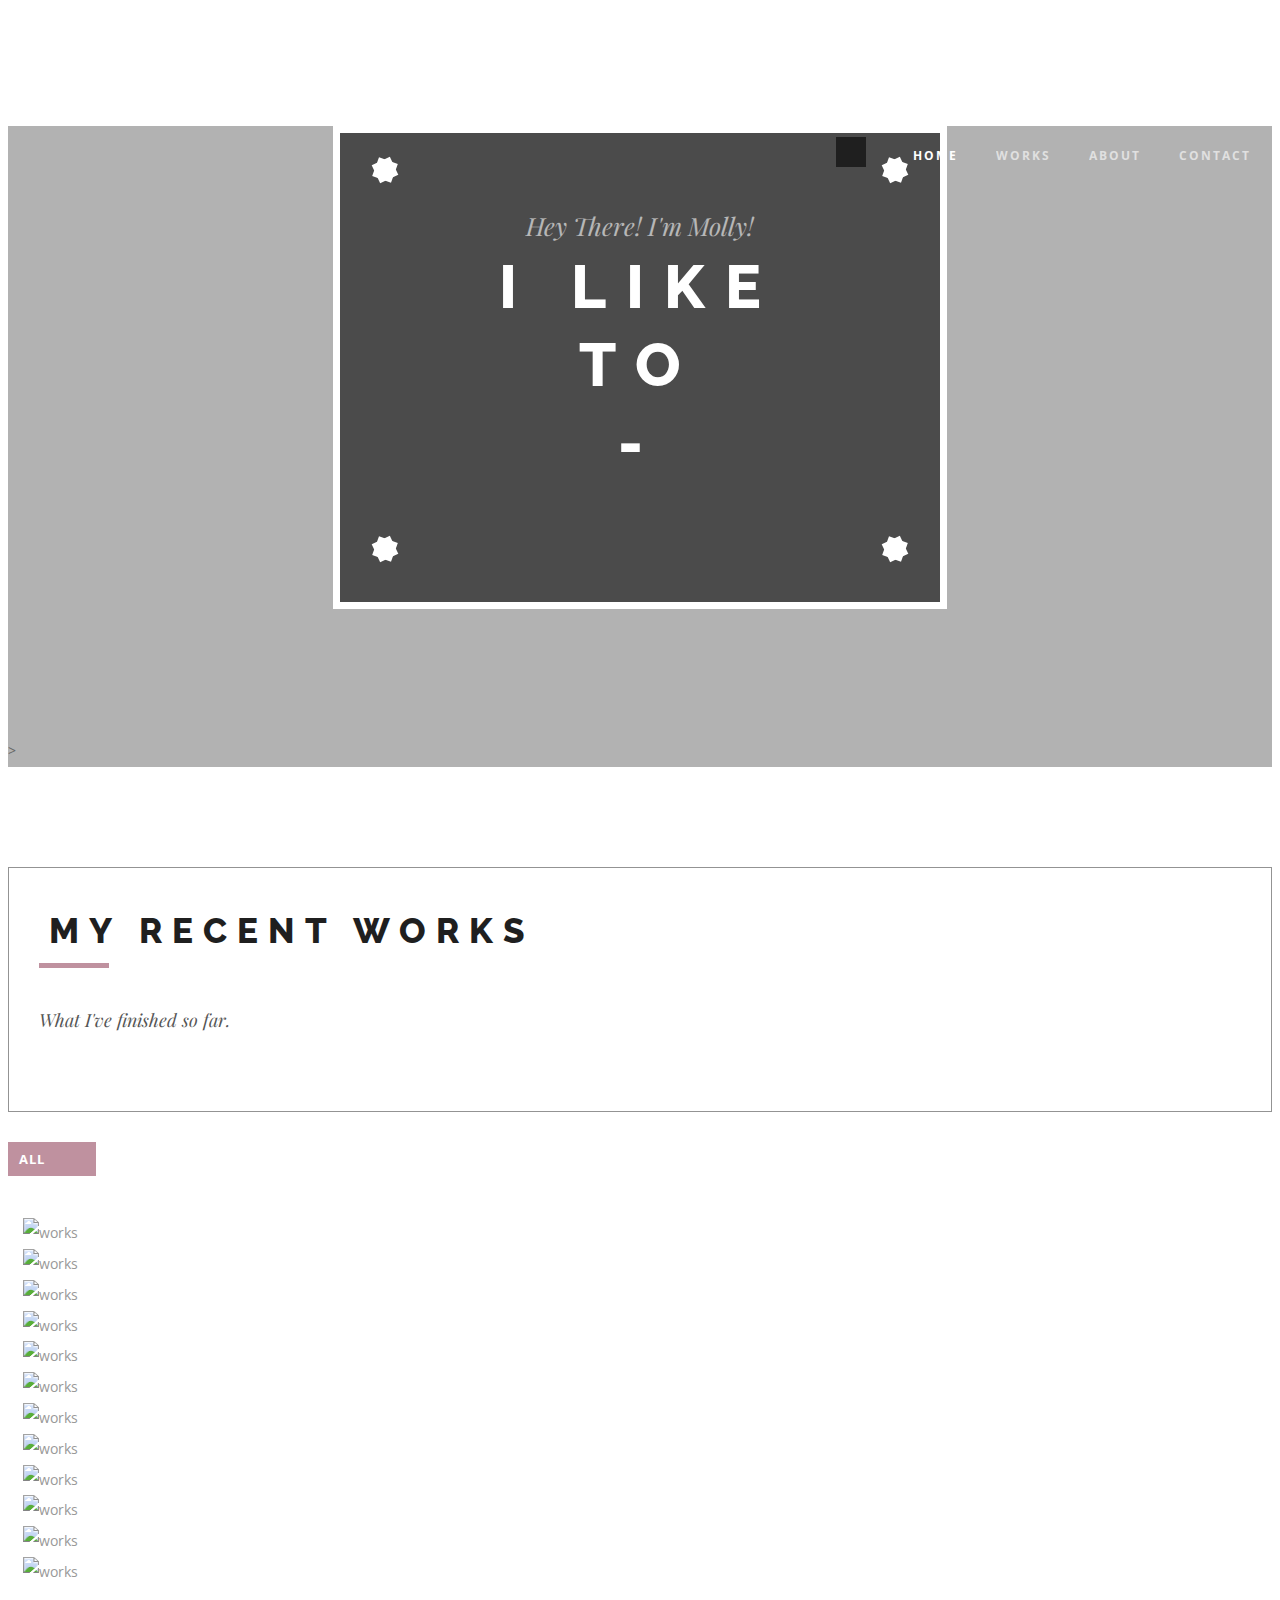
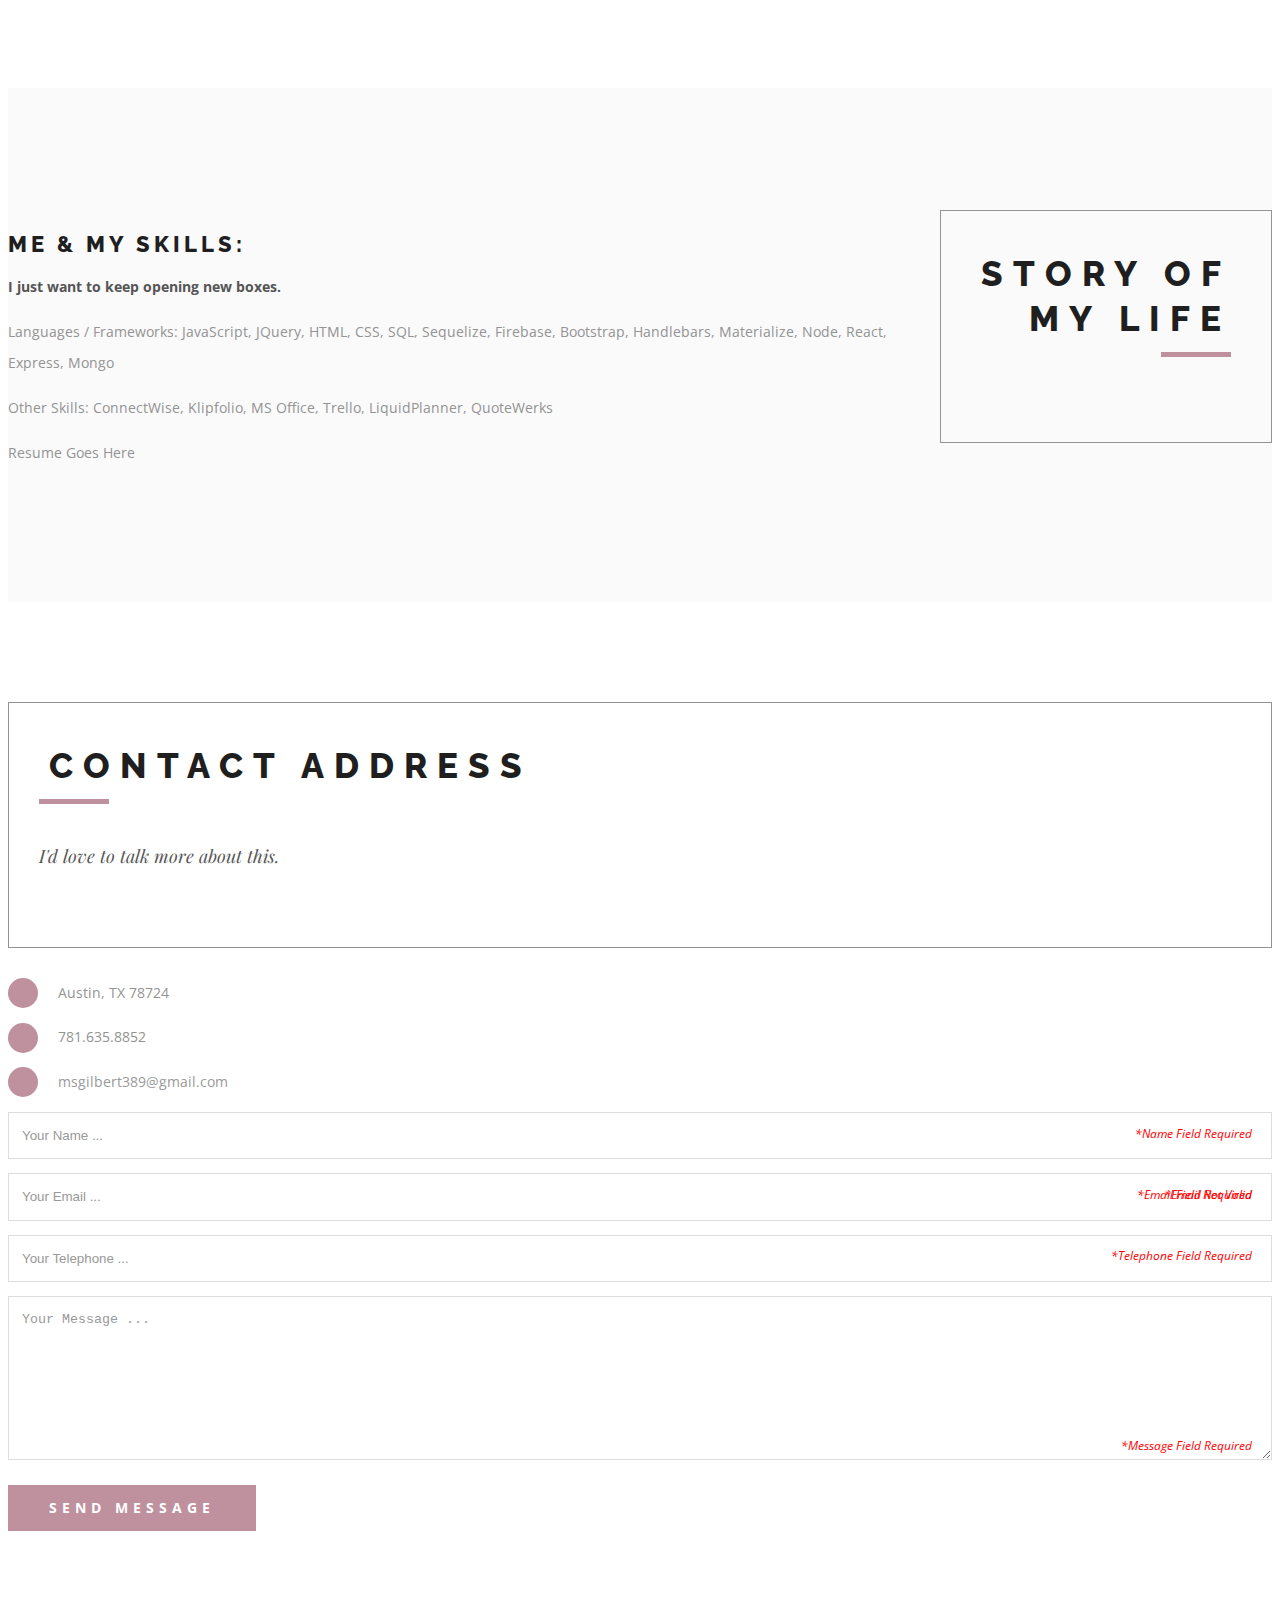
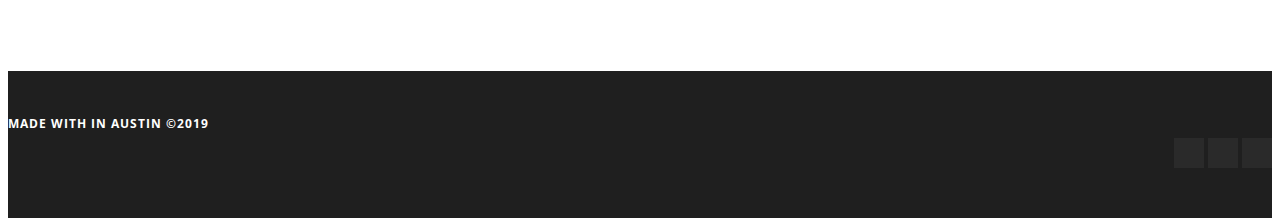
==== commit a2156917: "adding updated works" ====
--- a/index.html
+++ b/index.html
@@ -84,12 +84,12 @@
 					<div class="img-bg clearfix" data-background="images/Atlas.jpg">
 						<div class="slider-mask"></div>
                         
-                        			<div class="caption-box clearfix" style="background-color:  rgba(255, 228, 196, 0.397)">
+                        			<div class="caption-box clearfix" style="background-color: rgba(0, 0, 0, 0.582)">
                                     	<div class="top-left"><span class="shape"></span></div>
                                         <div class="top-right"><span class="shape"></span></div>
                                     
                                       	<div class="spacing40 clearboth"></div>
-                                    	<p class="top-slider" style="color: black">Hey there! I'm Molly!</p> 
+                                    	<p class="top-slider" style="color: white">Hey there! I'm Molly!</p> 
 										<h3>I like <br/> to <br/> <span class="personal-color"></span><span class="blink">-</span></h3>
                                         <div class="clearfix spacing40"></div>
                                         
@@ -137,7 +137,7 @@
                                                     <p>Handlebars Node SQL JQuery JavaScript Materialize Horoscope API</p>
                                             </div>
                                         </div><!--/.port-hover-->
-                                        <img alt="works" src="https://previews.123rf.com/images/vaitekune/vaitekune1801/vaitekune180100142/94205404-abstract-pink-painting-background-artistic-brushstroke-texture-background-hand-painted-gouache-backg.jpg">
+                                        <img style = "width: 450px; height: 250px;" alt="works" src="https://previews.123rf.com/images/vaitekune/vaitekune1801/vaitekune180100142/94205404-abstract-pink-painting-background-artistic-brushstroke-texture-background-hand-painted-gouache-backg.jpg">
                                     </a>
                                 </div>
 
@@ -149,7 +149,7 @@
                                                     <p>Handlebars Node SQL JQuery JavaScript</p>
                                             </div>
                                         </div><!--/.port-hover-->
-                                        <img alt="works" src="http://www.megankatenelson.com/wordpress/wp-content/uploads/4-18-Cartoon-Image-of-Burger.jpg">
+                                        <img style = "width: 450px; height: 250px;" alt="works" src="http://www.megankatenelson.com/wordpress/wp-content/uploads/4-18-Cartoon-Image-of-Burger.jpg">
                                     </a>
                                 </div>
 
@@ -162,31 +162,31 @@
 
                                             </div>
                                         </div><!--/.port-hover-->
-                                        <img alt="works" src="http://www.visitaurora.com/wp-content/uploads/2017/08/Movie-Tavern-Blog-Hero-Image.jpg">
+                                        <img style = "width: 450px; height: 250px;" alt="works" src="http://www.visitaurora.com/wp-content/uploads/2017/08/Movie-Tavern-Blog-Hero-Image.jpg">
                                     </a>
                                 </div>
 
                                 <div class="col-sm-6 port-item design photography">
-                                    <a class="port-ajax" href="https://mollygilbert389.github.io/unit-4-game/" data-link="https://mollygilbert389.github.io/unit-4-game/">
+                                    <a class="port-ajax" href="https://mollygilbert389.github.io/GemCollector/" data-link="https://mollygilbert389.github.io/unit-4-game/">
                                         <div class="port-hover">
                                         	<div class="port-inner">
                                                     <h3>Gem Colletor</h3>
                                                     <p>JavaScript CSS HTML</p>
                                             </div>
                                         </div><!--/.port-hover-->
-                                        <img alt="works" src="https://images.unsplash.com/photo-1516528387618-afa90b13e000?ixlib=rb-1.2.1&ixid=eyJhcHBfaWQiOjEyMDd9&w=1000&q=80">
-                                    </a>
-                                </div>
-
-                                <div class="col-sm-6 port-item design development">
-                                    <a class="port-ajax" href="https://immense-basin-57970.herokuapp.com/" data-link="https://immense-basin-57970.herokuapp.com/" >
+                                        <img style = "width: 450px; height: 250px;" alt="works" src="https://images.unsplash.com/photo-1516528387618-afa90b13e000?ixlib=rb-1.2.1&ixid=eyJhcHBfaWQiOjEyMDd9&w=1000&q=80">
+                                    </a>
+                                </div>
+
+                                <div class="col-sm-6 port-item design development">
+                                    <a class="port-ajax" href="https://mollywoodfriendfinder00.herokuapp.com/" data-link="https://immense-basin-57970.herokuapp.com/" >
                                         <div class="port-hover">
                                         	<div class="port-inner">
                                             	<h3>Friend Match</h3>
                                                 <p>Heroku SQL</p>
                                             </div>
                                         </div><!--/.port-hover-->
-                                        <img alt="works" src="http://nie-images.s3.amazonaws.com/gall_content/2016/12/2016_12$largeimg29_Dec_2016_172018810.jpg">
+                                        <img style = "width: 450px; height: 250px;" alt="works" src="http://nie-images.s3.amazonaws.com/gall_content/2016/12/2016_12$largeimg29_Dec_2016_172018810.jpg">
                                     </a>
                                 </div>
                                 
@@ -198,7 +198,7 @@
                                                     <p>Node JavaScript Inquirer</p>
                                             </div>
                                         </div><!--/.port-hover-->
-                                        <img alt="works" src="https://i.ytimg.com/vi/LeqTdl-zFoA/hqdefault.jpg">
+                                        <img style = "width: 450px; height: 250px;" alt="works" src="https://i.ytimg.com/vi/LeqTdl-zFoA/hqdefault.jpg">
                                     </a>
                                 </div>
 
@@ -210,7 +210,70 @@
                                                 <p>JavaScript HTML CSS</p>
                                             </div>
                                         </div><!--/.port-hover-->
-                                        <img alt="works" src="http://nebula.wsimg.com/dfc7d994bc6f81ff56b4b18283d5efaf?AccessKeyId=17BEA7ED257D3150B638&disposition=0&alloworigin=1">
+                                        <img style = "width: 450px; height: 250px;" alt="works" src="http://nebula.wsimg.com/dfc7d994bc6f81ff56b4b18283d5efaf?AccessKeyId=17BEA7ED257D3150B638&disposition=0&alloworigin=1">
+                                    </a>
+                                </div>
+
+                                <div class="col-sm-6 port-item design development">
+                                    <a class="port-ajax" href="https://mollywoodhieroglyphguess.herokuapp.com/" data-link="https://mollywoodhieroglyphguess.herokuapp.com/">
+                                        <div class="port-hover">
+                                        	<div class="port-inner">
+                                            	<h3>Memory Game</h3>
+                                                <p>React</p>
+                                            </div>
+                                        </div><!--/.port-hover-->
+                                        <img style = "width: 450px; height: 250px;" alt="works" src="https://s3.amazonaws.com/spoonflower/public/design_thumbnails/0732/5519/rhieroglyphics-brown-and-tan_shop_preview.png">
+                                    </a>
+                                </div>
+
+                                <div class="col-sm-6 port-item design development">
+                                    <a class="port-ajax" href="https://mollygilbert389.github.io/PsychicGame/" data-link="https://mollygilbert389.github.io/PsychicGame/">
+                                        <div class="port-hover">
+                                        	<div class="port-inner">
+                                            	<h3>Psychic Hangman Game</h3>
+                                                <p>JQuery, HTML, CSS</p>
+                                            </div>
+                                        </div><!--/.port-hover-->
+                                        <img style = "width: 450px; height: 250px;" alt="works" src="https://cdn.pixabay.com/photo/2018/12/27/16/41/crystal-ball-photography-3897927__340.jpg">
+                                    </a>
+                                </div>
+
+                               
+
+
+                                <div class="col-sm-6 port-item design development">
+                                    <a class="port-ajax" href="https://mollywoodbooksearch.herokuapp.com/" data-link="https://mollywoodbooksearch.herokuapp.com/">
+                                        <div class="port-hover">
+                                        	<div class="port-inner">
+                                            	<h3>Full Stack MERN Book Search</h3>
+                                                <p>Mongo, React, Express, Node. Bootstrap</p>
+                                            </div>
+                                        </div><!--/.port-hover-->
+                                        <img style = "width: 450px; height: 250px;" alt="works" src="https://hips.hearstapps.com/hmg-prod.s3.amazonaws.com/images/book-quotes-1531945007.jpg">
+                                    </a>
+                                </div>
+
+                                <div class="col-sm-6 port-item design development">
+                                    <a class="port-ajax" href="https://mollygilbert389.github.io/trainschedule/" data-link="https://mollygilbert389.github.io/trainschedule/">
+                                        <div class="port-hover">
+                                        	<div class="port-inner">
+                                            	<h3>Train Schedule</h3>
+                                                <p>JQuery, HTML, Bootstrap</p>
+                                            </div>
+                                        </div><!--/.port-hover-->
+                                        <img style = "width: 450px; height: 250px;" alt="works" src="https://rfclipart.com/image/big/11-95-3d/electric-and-diesel-trains-silhouettes-Download-Royalty-free-Vector-File-EPS-69962.jpg">
+                                    </a>
+                                </div>
+
+                                <div class="col-sm-6 port-item design development">
+                                    <a class="port-ajax" href="https://mollygilbert389.github.io/GIF-App/" data-link="https://mollygilbert389.github.io/GIF-App/">
+                                        <div class="port-hover">
+                                        	<div class="port-inner">
+                                            	<h3>GIF App</h3>
+                                                <p>AJAX, JQuery, HTMl, CSS</p>
+                                            </div>
+                                        </div><!--/.port-hover-->
+                                        <img style = "width: 450px; height: 250px;" alt="works" src="https://cdn.pixabay.com/photo/2014/12/02/22/05/snowflake-554635_960_720.jpg">
                                     </a>
                                 </div>
 
@@ -229,7 +292,7 @@
         <!--WORKS END-->
         
         <!--ABOUT START-->
-        <div id="about" class="content gray-bg clearfix">
+        <div id="about" class="content gray-bg clearfix" >
         	<div class="container">
             	<div class="row">
                 	<div class="col-md-4 box-align-right">
--- a/css/style.css
+++ b/css/style.css
@@ -11,7 +11,6 @@
 GENERAL SECTION
 HEADER SECTION
 SLIDER SECTION
-VIDEO BACKGROUND SECTION
 ABOUT SECTION
 TEAM SECTION
 PORTFOLIOS SECTION
@@ -121,7 +120,8 @@
     font-style: italic;
     line-height: 1.5;
     padding: 0 0 0 40px;
-    position: relative;
+	position: relative;
+	
 }
 blockquote::before{
 	content:"\f10e";
@@ -1082,6 +1082,7 @@
 	-ms-transform: scale(0, 0);
 	-webkit-transform: scale(0, 0);
 	transform: scale(0, 0);
+	background-color: rgba(0, 0, 0, 0.692);
 }
 .port-ajax:hover .port-inner,.port-box:hover .port-inner {
 	-ms-transform: scale(1, 1);
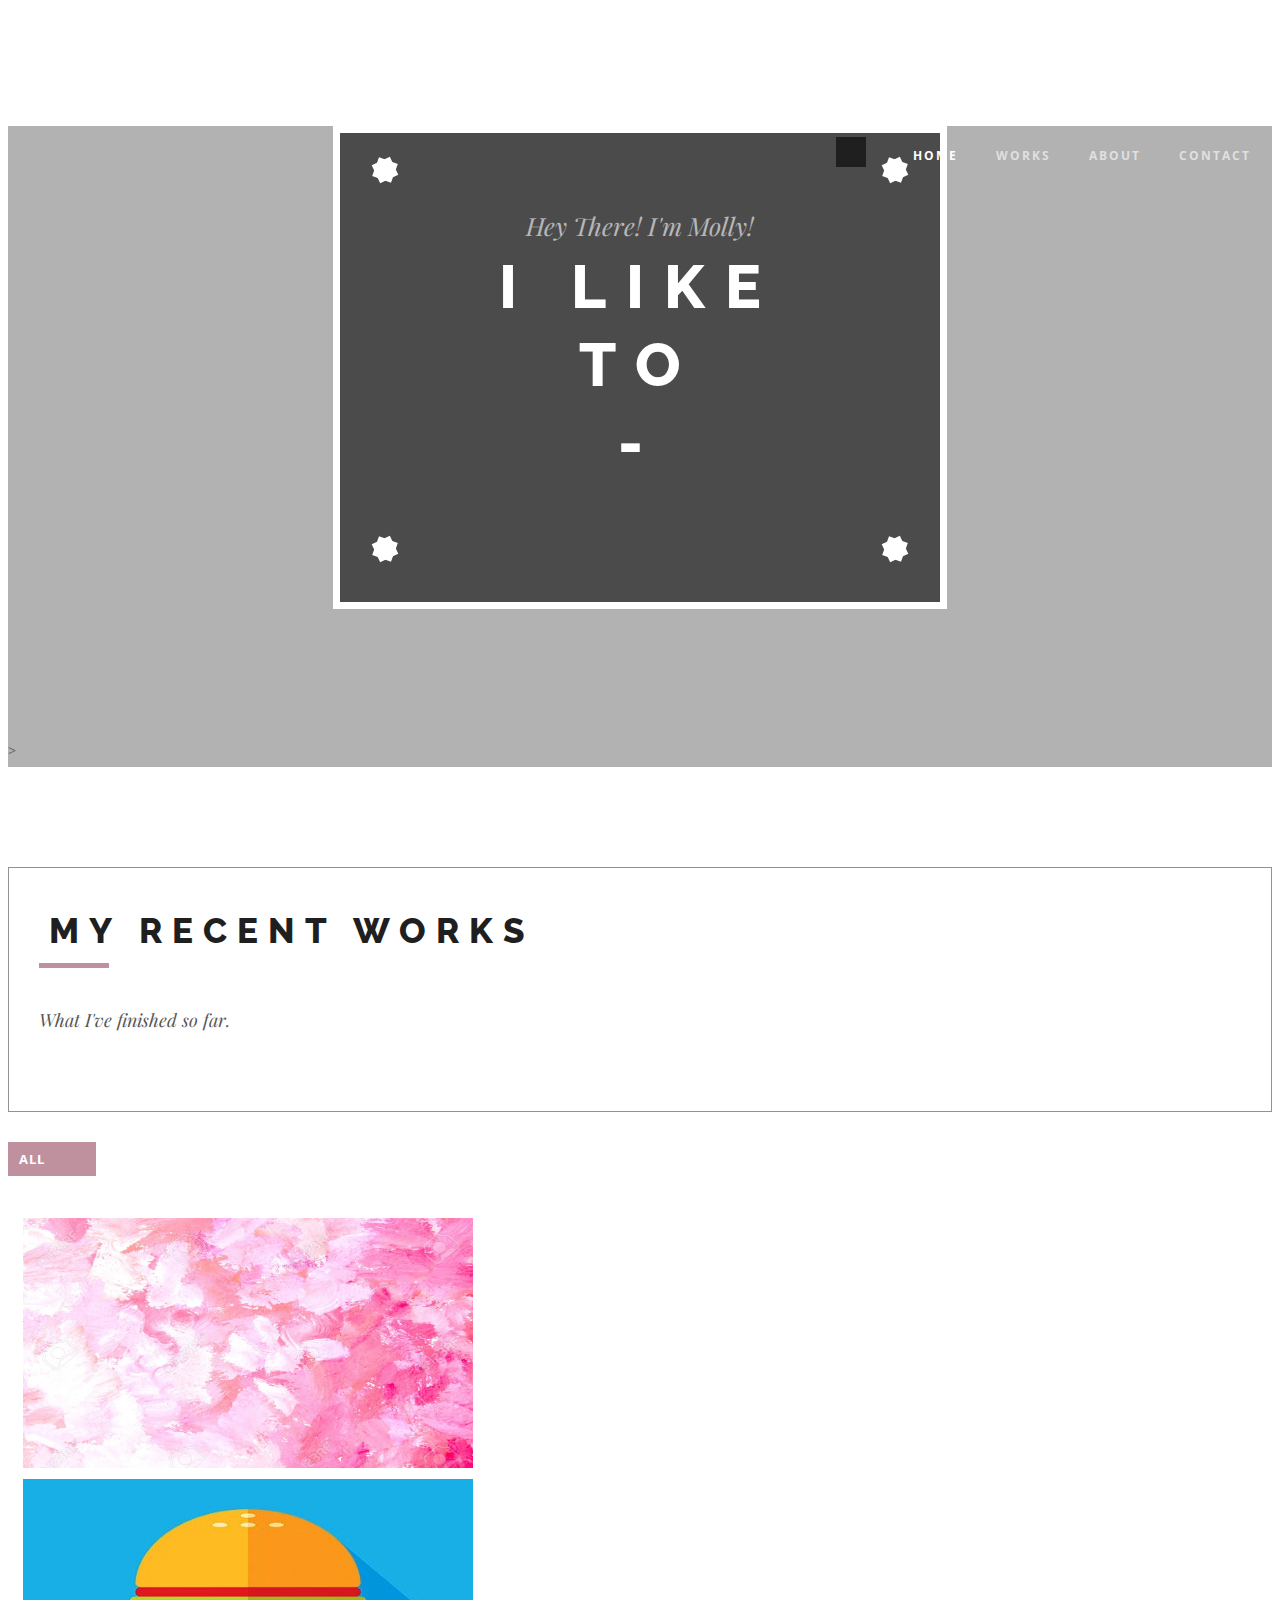
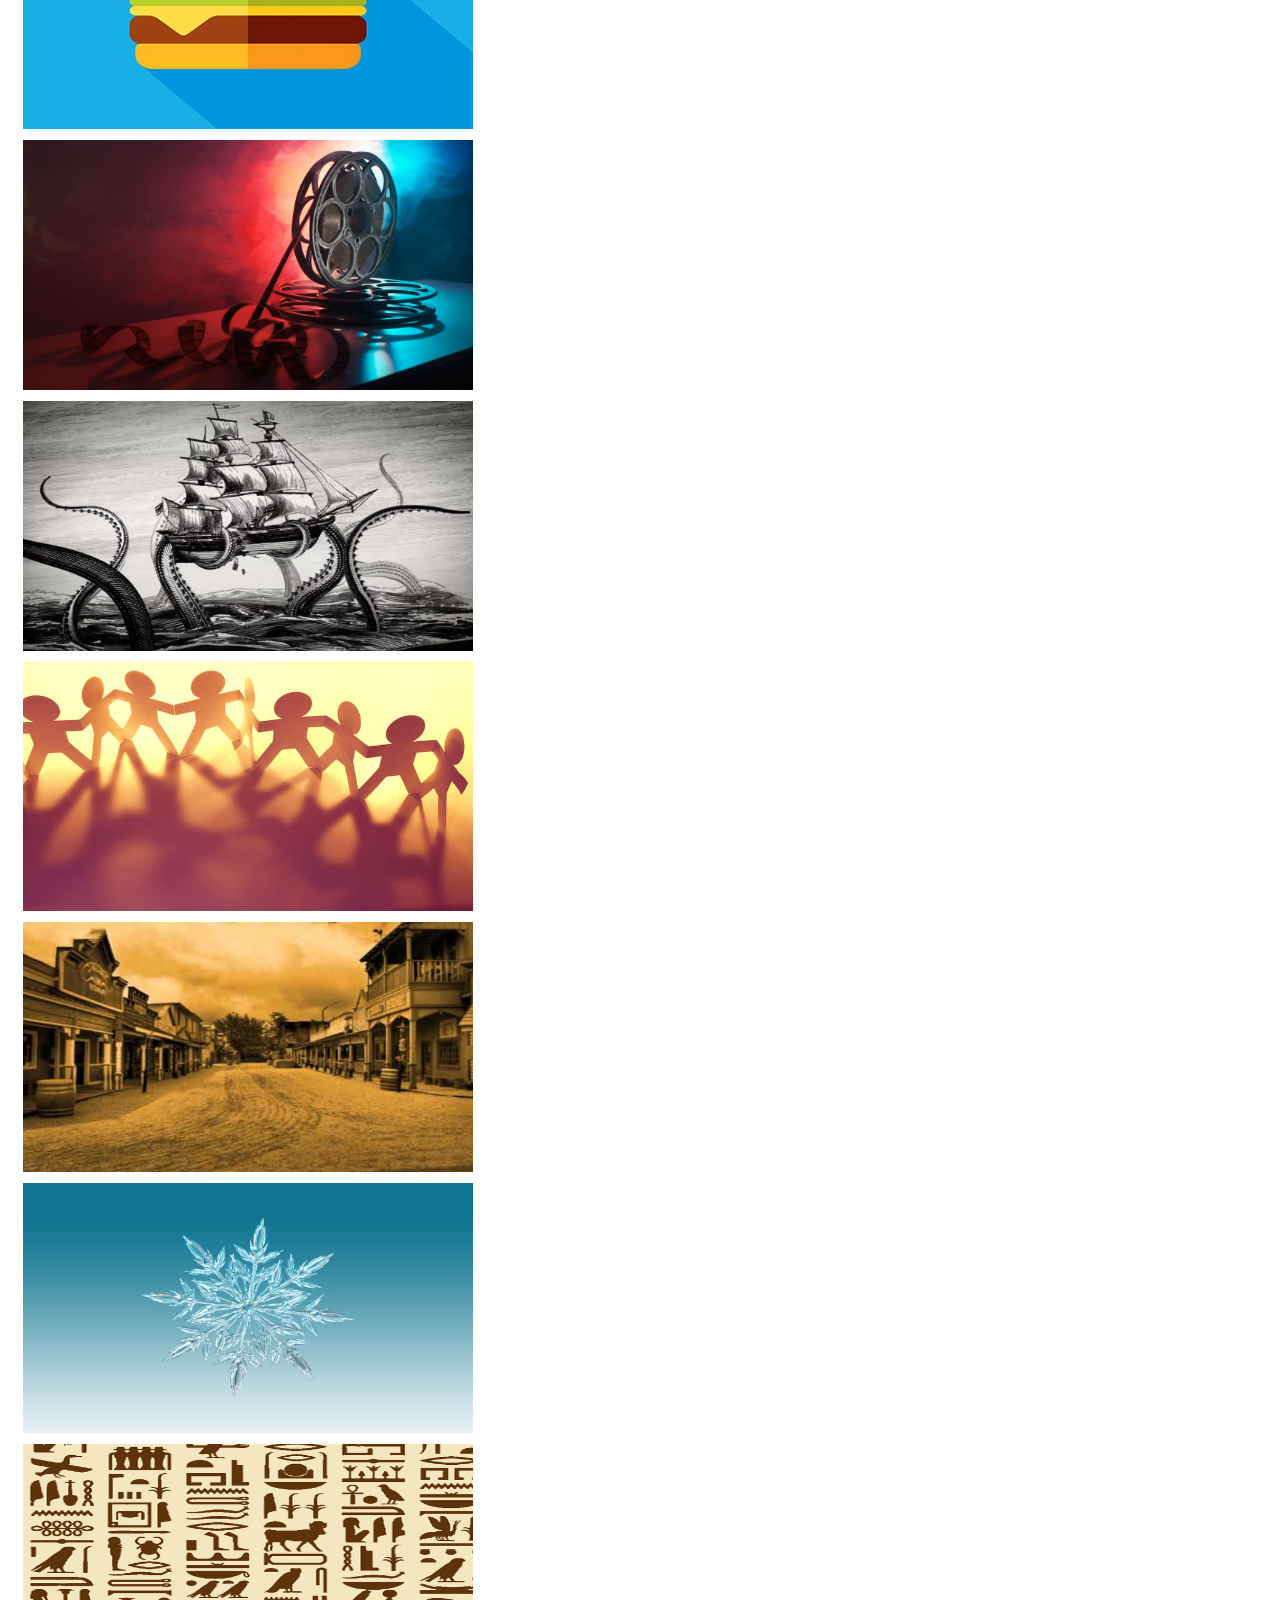
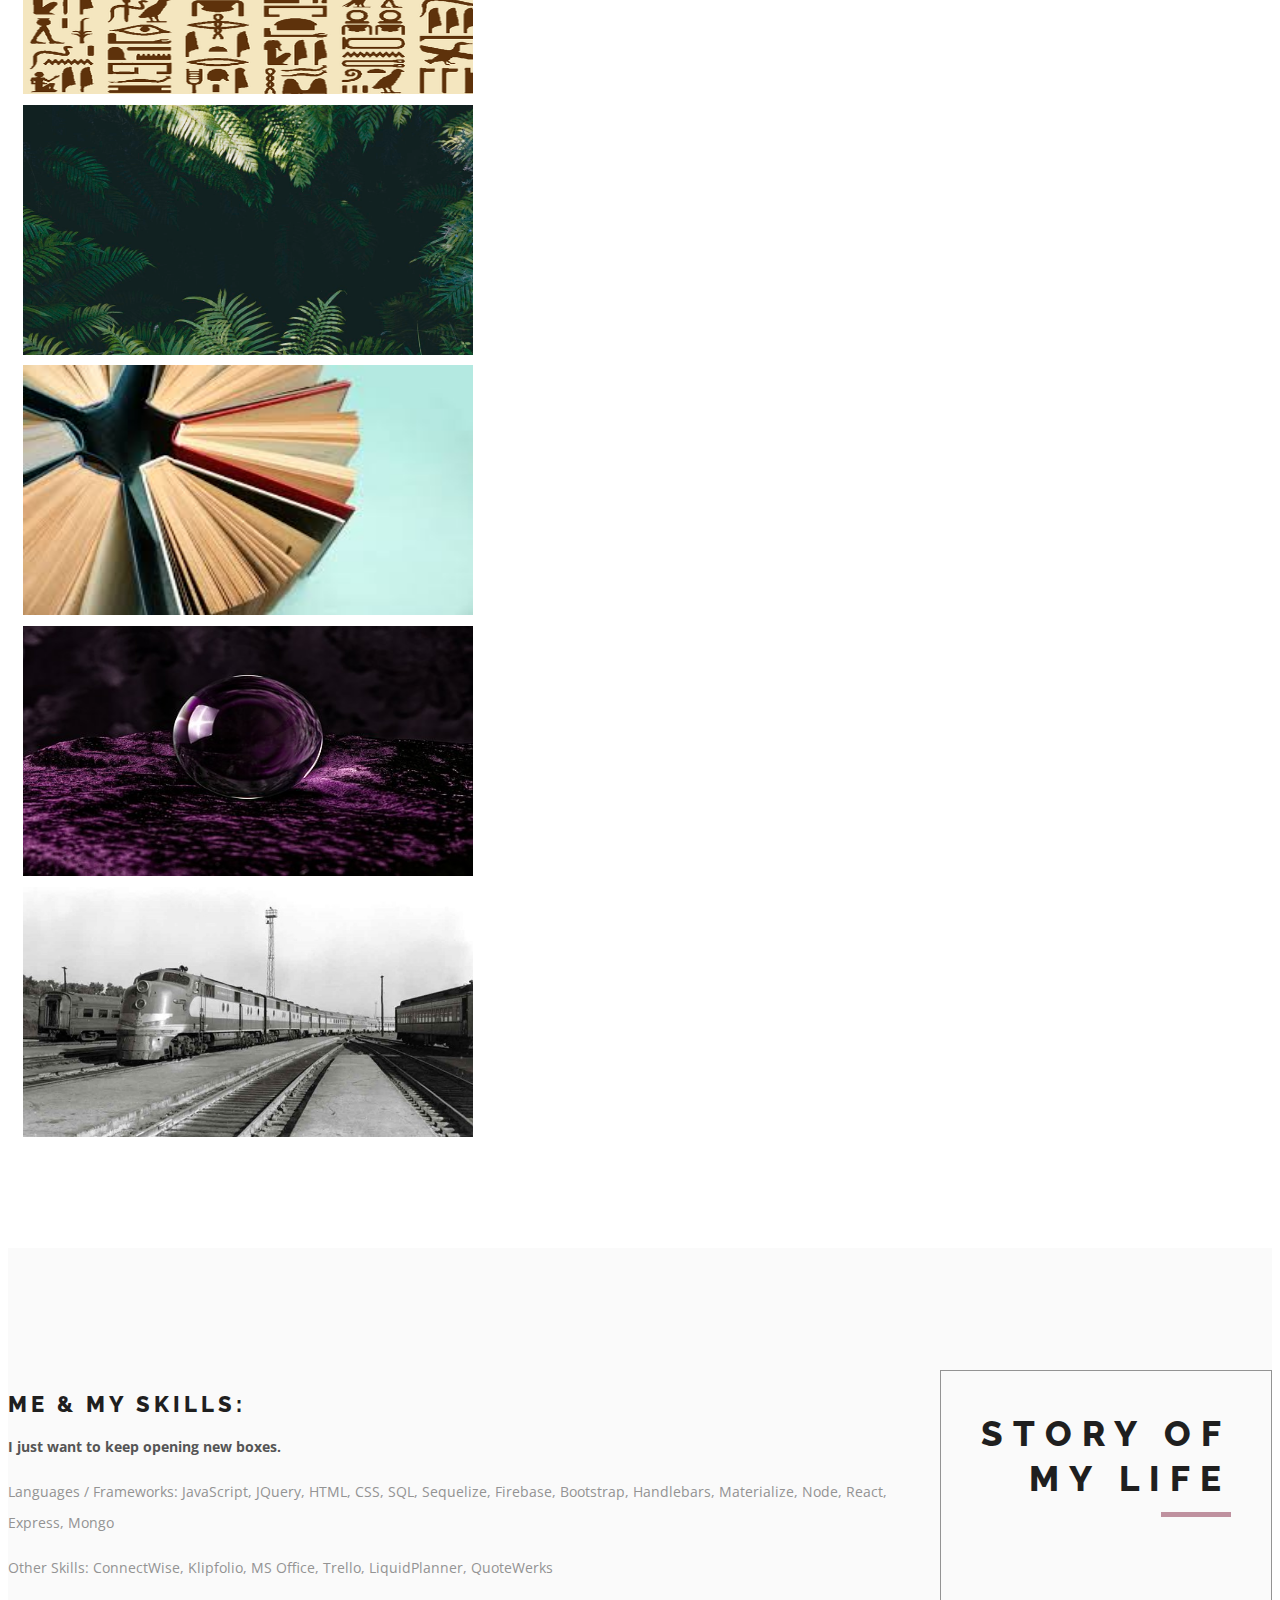
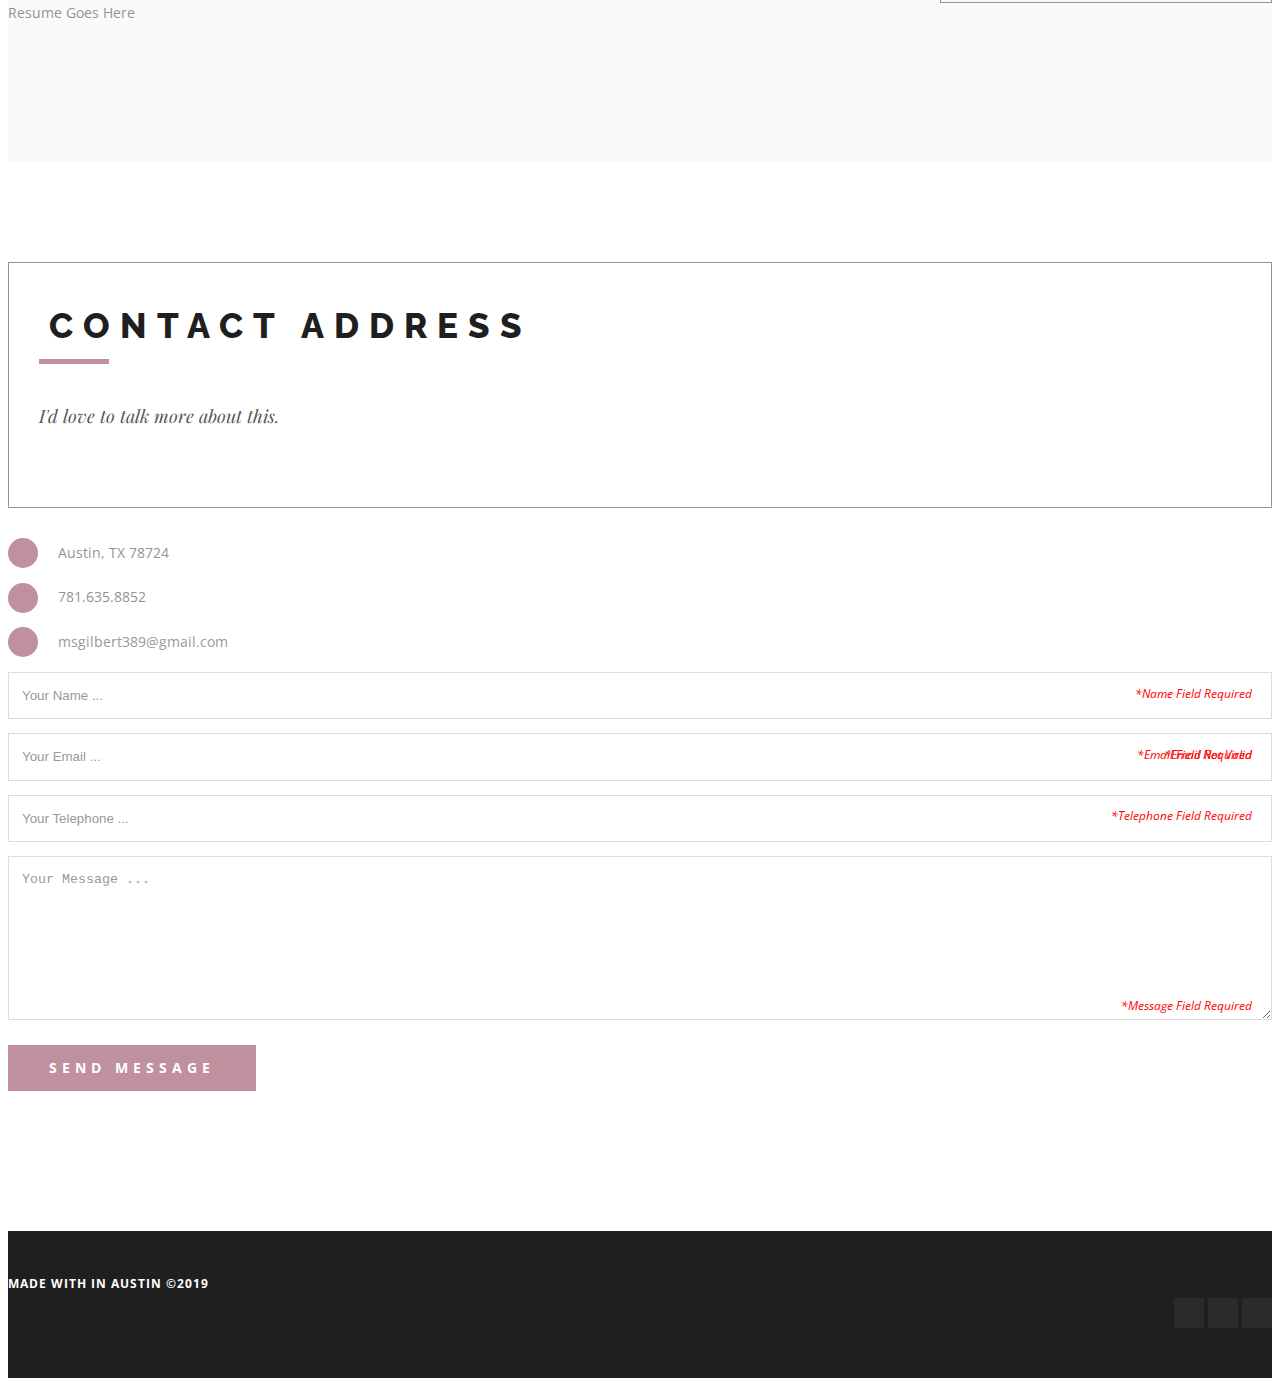
==== commit dde713d1: "adding style changes" ====
--- a/index.html
+++ b/index.html
@@ -137,7 +137,7 @@
                                                     <p>Handlebars Node SQL JQuery JavaScript Materialize Horoscope API</p>
                                             </div>
                                         </div><!--/.port-hover-->
-                                        <img style = "width: 450px; height: 250px;" alt="works" src="https://previews.123rf.com/images/vaitekune/vaitekune1801/vaitekune180100142/94205404-abstract-pink-painting-background-artistic-brushstroke-texture-background-hand-painted-gouache-backg.jpg">
+                                        <img style = "width: 450px; height: 250px;" alt="works" src="./images/chakras.jpg">
                                     </a>
                                 </div>
 
@@ -149,7 +149,7 @@
                                                     <p>Handlebars Node SQL JQuery JavaScript</p>
                                             </div>
                                         </div><!--/.port-hover-->
-                                        <img style = "width: 450px; height: 250px;" alt="works" src="http://www.megankatenelson.com/wordpress/wp-content/uploads/4-18-Cartoon-Image-of-Burger.jpg">
+                                        <img style = "width: 450px; height: 250px;" alt="works" src="./images/burger.jpg">
                                     </a>
                                 </div>
 
@@ -162,10 +162,71 @@
 
                                             </div>
                                         </div><!--/.port-hover-->
-                                        <img style = "width: 450px; height: 250px;" alt="works" src="http://www.visitaurora.com/wp-content/uploads/2017/08/Movie-Tavern-Blog-Hero-Image.jpg">
-                                    </a>
-                                </div>
-
+                                        <img style = "width: 450px; height: 250px;" alt="works" src="./images/movie.jpg">
+                                    </a>
+                                </div>
+
+                                <div class="col-sm-6 port-item design development">
+                                    <a class="port-ajax" href="https://mollygilbert389.github.io/Trivia/" data-link="https://mollygilbert389.github.io/Trivia/">
+                                        <div class="port-hover">
+                                        	<div class="port-inner">
+                                            	<h3>Trivia Game</h3>
+                                                <p>JavaScript HTML CSS</p>
+                                            </div>
+                                        </div><!--/.port-hover-->
+                                        <img style = "width: 450px; height: 250px;" alt="works" src="./images/trivia.jpeg">
+                                    </a>
+                                </div>
+
+                                <div class="col-sm-6 port-item design development">
+                                    <a class="port-ajax" href="https://mollywoodfriendfinder00.herokuapp.com/" data-link="https://immense-basin-57970.herokuapp.com/" >
+                                        <div class="port-hover">
+                                        	<div class="port-inner">
+                                            	<h3>Friend Match</h3>
+                                                <p>Heroku SQL</p>
+                                            </div>
+                                        </div><!--/.port-hover-->
+                                        <img style = "width: 450px; height: 250px;" alt="works" src="./images/friends.jpg">
+                                    </a>
+                                </div>
+                                
+                                <div class="col-sm-6 port-item design photography">
+                                    <a class="port-ajax" href="https://github.com/mollygilbert389/CYOAGame" data-link="https://github.com/mollygilbert389/CYOAGame">
+                                        <div class="port-hover">
+                                        	<div class="port-inner">
+                                                    <h3>Choose Your Own Western</h3>
+                                                    <p>Node JavaScript Inquirer</p>
+                                            </div>
+                                        </div><!--/.port-hover-->
+                                        <img style = "width: 450px; height: 250px;" alt="works" src="./images/CYOA.jpg">
+                                    </a>
+                                </div>
+
+                                <div class="col-sm-6 port-item design development">
+                                    <a class="port-ajax" href="https://mollygilbert389.github.io/GIF-App/" data-link="https://mollygilbert389.github.io/GIF-App/">
+                                        <div class="port-hover">
+                                        	<div class="port-inner">
+                                            	<h3>GIF App</h3>
+                                                <p>AJAX, JQuery, HTMl, CSS</p>
+                                            </div>
+                                        </div><!--/.port-hover-->
+                                        <img style = "width: 450px; height: 250px;" alt="works" src="./images/snowflake.jpg">
+                                    </a>
+                                </div>
+
+
+                                <div class="col-sm-6 port-item design development">
+                                    <a class="port-ajax" href="https://mollywoodhieroglyphguess.herokuapp.com/" data-link="https://mollywoodhieroglyphguess.herokuapp.com/">
+                                        <div class="port-hover">
+                                        	<div class="port-inner">
+                                            	<h3>Memory Game</h3>
+                                                <p>React</p>
+                                            </div>
+                                        </div><!--/.port-hover-->
+                                        <img style = "width: 450px; height: 250px;" alt="works" src="./images/rhieroglyphics.png">
+                                    </a>
+                                </div>
+                                
                                 <div class="col-sm-6 port-item design photography">
                                     <a class="port-ajax" href="https://mollygilbert389.github.io/GemCollector/" data-link="https://mollygilbert389.github.io/unit-4-game/">
                                         <div class="port-hover">
@@ -174,55 +235,19 @@
                                                     <p>JavaScript CSS HTML</p>
                                             </div>
                                         </div><!--/.port-hover-->
-                                        <img style = "width: 450px; height: 250px;" alt="works" src="https://images.unsplash.com/photo-1516528387618-afa90b13e000?ixlib=rb-1.2.1&ixid=eyJhcHBfaWQiOjEyMDd9&w=1000&q=80">
-                                    </a>
-                                </div>
-
-                                <div class="col-sm-6 port-item design development">
-                                    <a class="port-ajax" href="https://mollywoodfriendfinder00.herokuapp.com/" data-link="https://immense-basin-57970.herokuapp.com/" >
-                                        <div class="port-hover">
-                                        	<div class="port-inner">
-                                            	<h3>Friend Match</h3>
-                                                <p>Heroku SQL</p>
-                                            </div>
-                                        </div><!--/.port-hover-->
-                                        <img style = "width: 450px; height: 250px;" alt="works" src="http://nie-images.s3.amazonaws.com/gall_content/2016/12/2016_12$largeimg29_Dec_2016_172018810.jpg">
-                                    </a>
-                                </div>
-                                
-                                <div class="col-sm-6 port-item design photography">
-                                    <a class="port-ajax" href="https://github.com/mollygilbert389/CYOAGame" data-link="https://github.com/mollygilbert389/CYOAGame">
-                                        <div class="port-hover">
-                                        	<div class="port-inner">
-                                                    <h3>Choose Your Own Western</h3>
-                                                    <p>Node JavaScript Inquirer</p>
-                                            </div>
-                                        </div><!--/.port-hover-->
-                                        <img style = "width: 450px; height: 250px;" alt="works" src="https://i.ytimg.com/vi/LeqTdl-zFoA/hqdefault.jpg">
-                                    </a>
-                                </div>
-
-                                <div class="col-sm-6 port-item design development">
-                                    <a class="port-ajax" href="https://mollygilbert389.github.io/Trivia/" data-link="https://mollygilbert389.github.io/Trivia/">
-                                        <div class="port-hover">
-                                        	<div class="port-inner">
-                                            	<h3>Trivia Game</h3>
-                                                <p>JavaScript HTML CSS</p>
-                                            </div>
-                                        </div><!--/.port-hover-->
-                                        <img style = "width: 450px; height: 250px;" alt="works" src="http://nebula.wsimg.com/dfc7d994bc6f81ff56b4b18283d5efaf?AccessKeyId=17BEA7ED257D3150B638&disposition=0&alloworigin=1">
-                                    </a>
-                                </div>
-
-                                <div class="col-sm-6 port-item design development">
-                                    <a class="port-ajax" href="https://mollywoodhieroglyphguess.herokuapp.com/" data-link="https://mollywoodhieroglyphguess.herokuapp.com/">
-                                        <div class="port-hover">
-                                        	<div class="port-inner">
-                                            	<h3>Memory Game</h3>
-                                                <p>React</p>
-                                            </div>
-                                        </div><!--/.port-hover-->
-                                        <img style = "width: 450px; height: 250px;" alt="works" src="https://s3.amazonaws.com/spoonflower/public/design_thumbnails/0732/5519/rhieroglyphics-brown-and-tan_shop_preview.png">
+                                        <img style = "width: 450px; height: 250px;" alt="works" src="./images/gems.jpeg">
+                                    </a>
+                                </div>
+
+                                <div class="col-sm-6 port-item design development">
+                                    <a class="port-ajax" href="https://mollywoodbooksearch.herokuapp.com/" data-link="https://mollywoodbooksearch.herokuapp.com/">
+                                        <div class="port-hover">
+                                        	<div class="port-inner">
+                                            	<h3>Full Stack MERN Book Search</h3>
+                                                <p>Mongo, React, Express, Node. Bootstrap</p>
+                                            </div>
+                                        </div><!--/.port-hover-->
+                                        <img style = "width: 450px; height: 250px;" alt="works" src="./images/books.jpeg">
                                     </a>
                                 </div>
 
@@ -234,22 +259,7 @@
                                                 <p>JQuery, HTML, CSS</p>
                                             </div>
                                         </div><!--/.port-hover-->
-                                        <img style = "width: 450px; height: 250px;" alt="works" src="https://cdn.pixabay.com/photo/2018/12/27/16/41/crystal-ball-photography-3897927__340.jpg">
-                                    </a>
-                                </div>
-
-                               
-
-
-                                <div class="col-sm-6 port-item design development">
-                                    <a class="port-ajax" href="https://mollywoodbooksearch.herokuapp.com/" data-link="https://mollywoodbooksearch.herokuapp.com/">
-                                        <div class="port-hover">
-                                        	<div class="port-inner">
-                                            	<h3>Full Stack MERN Book Search</h3>
-                                                <p>Mongo, React, Express, Node. Bootstrap</p>
-                                            </div>
-                                        </div><!--/.port-hover-->
-                                        <img style = "width: 450px; height: 250px;" alt="works" src="https://hips.hearstapps.com/hmg-prod.s3.amazonaws.com/images/book-quotes-1531945007.jpg">
+                                        <img style = "width: 450px; height: 250px;" alt="works" src="./images/crystalball.jpg">
                                     </a>
                                 </div>
 
@@ -261,21 +271,13 @@
                                                 <p>JQuery, HTML, Bootstrap</p>
                                             </div>
                                         </div><!--/.port-hover-->
-                                        <img style = "width: 450px; height: 250px;" alt="works" src="https://rfclipart.com/image/big/11-95-3d/electric-and-diesel-trains-silhouettes-Download-Royalty-free-Vector-File-EPS-69962.jpg">
-                                    </a>
-                                </div>
-
-                                <div class="col-sm-6 port-item design development">
-                                    <a class="port-ajax" href="https://mollygilbert389.github.io/GIF-App/" data-link="https://mollygilbert389.github.io/GIF-App/">
-                                        <div class="port-hover">
-                                        	<div class="port-inner">
-                                            	<h3>GIF App</h3>
-                                                <p>AJAX, JQuery, HTMl, CSS</p>
-                                            </div>
-                                        </div><!--/.port-hover-->
-                                        <img style = "width: 450px; height: 250px;" alt="works" src="https://cdn.pixabay.com/photo/2014/12/02/22/05/snowflake-554635_960_720.jpg">
-                                    </a>
-                                </div>
+                                        <img style = "width: 450px; height: 250px;" alt="works" src="./images/trains.jpg">
+                                    </a>
+                                </div>
+
+
+
+                                
 
 
 
